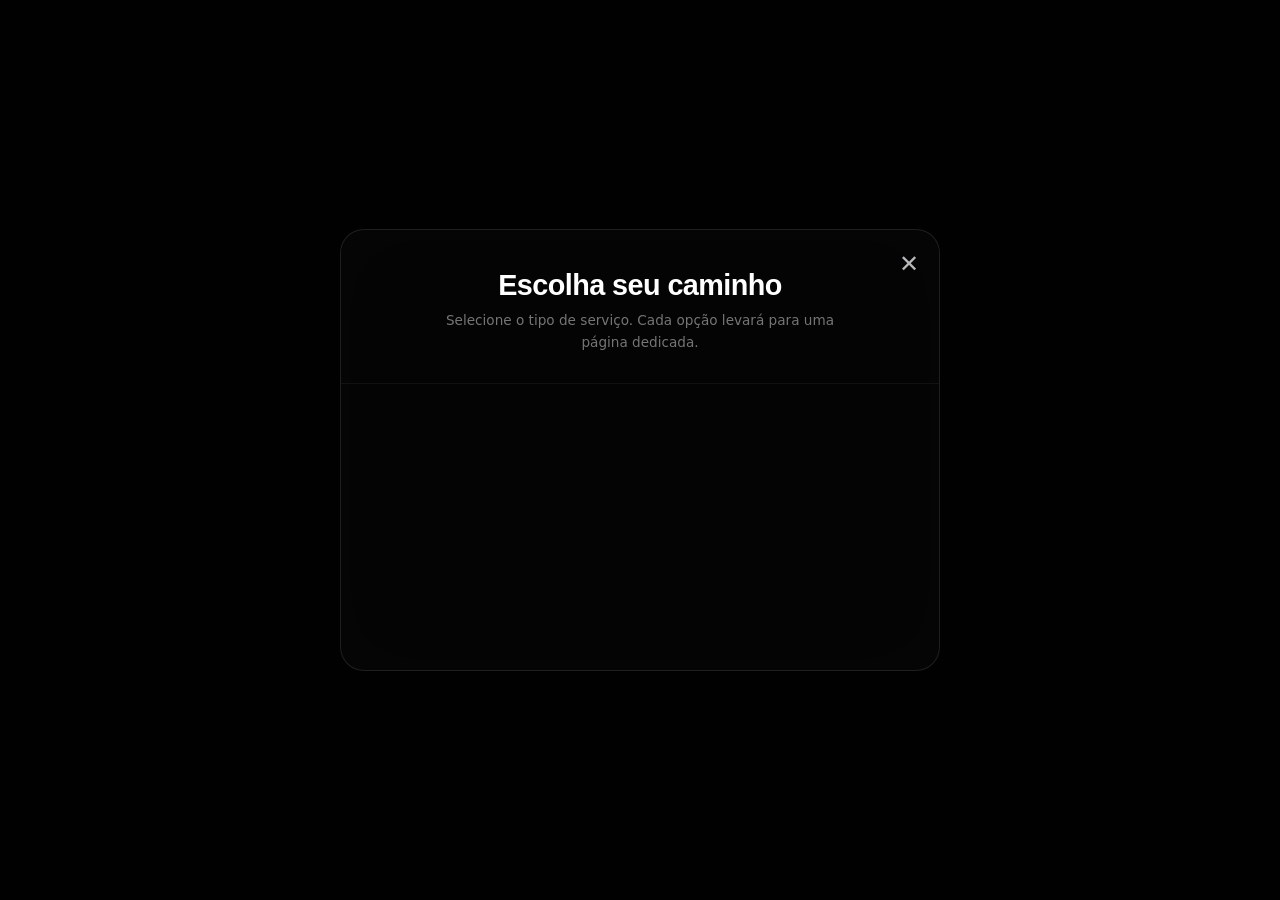
==== publico.html @ 53931586 "Add files via upload" ====
<!DOCTYPE html>
<html lang="pt-BR">

<head>
  <meta charset="utf-8" />
  <meta name="viewport" content="width=device-width, initial-scale=1" />
  <title>Escolha seu caminho — LENS</title>
  <link rel="stylesheet" href="style.css">
  <link rel="stylesheet" href="sobre.css">
  <style>
    /* Standalone preview only — make picker visible immediately */
    #servicePicker {
      visibility: visible !important;
      opacity: 1 !important;
    }
  </style>
</head>

<body>

  <!-- This file is used two ways:
       1. Standalone preview in browser (backdrop forced visible above)
       2. site.js fetches it and injects ONLY the #servicePicker element into other pages
          All styles must therefore live in style.css, not in this <style> block.
  -->

  <div id="servicePicker" class="modal-backdrop">
    <div class="modal picker-modal" role="dialog" aria-modal="true" aria-labelledby="pickerTitle">
      <button class="modal-close" id="closeServicePicker" aria-label="Fechar">✕</button>
      <div class="picker-wrap">
        <div class="picker-hero">
          <h2 id="pickerTitle">Escolha seu caminho</h2>
          <p>Selecione o tipo de serviço. Cada opção levará para uma página dedicada.</p>
        </div>

        <div class="picker-grid">

          <!-- Pessoas -->
          <article class="picker-card">
            <div class="picker-icon" aria-hidden="true">
              <svg viewBox="0 0 24 24" fill="none">
                <path d="M12 12c2.761 0 5-2.239 5-5s-2.239-5-5-5-5 2.239-5 5 2.239 5 5 5z" fill="currentColor" />
                <path d="M4 20c0-4.418 3.582-8 8-8s8 3.582 8 8v1H4v-1z" fill="currentColor" opacity="0.9" />
              </svg>
            </div>
            <div class="picker-text">
              <h3>Para pessoas</h3>
              <p>Carreira, repertório e execução com método.</p>
            </div>
            <a class="picker-btn" href="service.html#pessoas">Ver serviços</a>
          </article>

          <!-- Empresas -->
          <article class="picker-card">
            <div class="picker-icon" aria-hidden="true">
              <svg viewBox="0 0 24 24" fill="none">
                <path d="M3 13h18v8H3v-8z" fill="currentColor" />
                <path d="M7 13V7h10v6H7z" fill="currentColor" opacity="0.85" />
              </svg>
            </div>
            <div class="picker-text">
              <h3>Para empresas</h3>
              <p>Diagnóstico, estratégia e desenvolvimento organizacional.</p>
            </div>
            <a class="picker-btn" href="service.html#empresas">Ver serviços</a>
          </article>

          <!-- Parceiros -->
          <article class="picker-card">
            <div class="picker-icon" aria-hidden="true">
              <svg viewBox="0 0 24 24" fill="none">
                <path d="M12 2l3 6 6 .5-4.5 3.5L19 19l-7-4-7 4 2.5-7L3 8.5 9 8 12 2z" fill="currentColor" />
              </svg>
            </div>
            <div class="picker-text">
              <h3>Para parceiros</h3>
              <p>Projetos em conjunto e alavancas de impacto.</p>
            </div>
            <a class="picker-btn" href="service.html#parceiros">Ver serviços</a>
          </article>

        </div>
      </div>
    </div>
  </div>

  <script>
    // Standalone preview close controls
    document.getElementById('closeServicePicker').addEventListener('click', () => {
      const bm = document.querySelector('.modal-backdrop');
      bm.style.opacity = '0'; bm.style.visibility = 'hidden';
    });
    document.querySelector('.modal-backdrop').addEventListener('click', e => {
      if (e.target === e.currentTarget) { e.currentTarget.style.opacity = '0'; e.currentTarget.style.visibility = 'hidden'; }
    });
    document.addEventListener('keydown', e => {
      if (e.key === 'Escape') { const bm = document.querySelector('.modal-backdrop'); bm.style.opacity = '0'; bm.style.visibility = 'hidden'; }
    });
  </script>

</body>

</html>
---- style.css ----
/* 
  LENS Partner - Design System
  Style: Elegant Glassmorphism & High-End Consultancy
*/

:root {
    /* Colors */
    --bg-deep: #07070b;
    --fg-main: #f4f4f8;
    --fg-muted: rgba(244, 244, 248, 0.75);
    --line-soft: rgba(255, 255, 255, 0.12);

    --violet-1: #7c3aed;
    --violet-2: #a855f7;
    --violet-3: #e9d5ff;
    --accent: #7c5cff;
    --pitaya: #ff4fa3;
    --wine-deep: #410022;

    /* Glassmorphism */
    --glass-bg: rgba(255, 255, 255, 0.05);
    --glass-border: rgba(233, 213, 255, 0.18);
    --glass-blur: 20px;

    /* Layout */
    --max-width: 1200px;
    --radius-lg: 24px;
    --radius-md: 16px;
    --section-gap: clamp(60px, 10vw, 120px);
}

/* Base Styles */
* {
    box-sizing: border-box;
    margin: 0;
    padding: 0;
}

html {
    scroll-behavior: smooth;
    scrollbar-width: thin;
    scrollbar-color: var(--violet-2) transparent;
}

body {
    font-family: 'Inter', system-ui, -apple-system, sans-serif;
    background-color: var(--bg-deep);
    color: var(--fg-main);
    line-height: 1.6;
    overflow-x: hidden;
    -webkit-font-smoothing: antialiased;
}

/* Background Effects */
.bg-visuals {
    position: fixed;
    inset: 0;
    z-index: -1;
    pointer-events: none;
    overflow: hidden;
    background: #050505;
}

.bg-visuals::before {
    content: '';
    position: absolute;
    inset: 0;
    background:
        radial-gradient(circle at 10% 10%, rgba(114, 20, 218, 0.25) 0%, transparent 50%),
        radial-gradient(circle at 90% 90%, rgba(255, 28, 126, 0.2) 0%, transparent 50%);
    filter: blur(100px);
    z-index: -2;
}

/* Silk Waves */
.glow {
    position: absolute;
    border-radius: 40% 60% 60% 40% / 40% 40% 60% 60%;
    filter: blur(150px);
    opacity: 0.6;
    z-index: -1;
    mix-blend-mode: screen;
}

.glow-1 {
    width: 80vw;
    height: 80vh;
    background: linear-gradient(135deg, #4a0404, #ff1c7e, #7214da);
    top: -20%;
    left: -10%;
    animation: silkWave 25s infinite alternate ease-in-out;
}

.glow-2 {
    width: 70vw;
    height: 70vh;
    background: linear-gradient(225deg, #7214da, #ff1c7e, #4a0404);
    bottom: -15%;
    right: -5%;
    animation: silkWave 20s infinite alternate-reverse ease-in-out;
    opacity: 0.3;
}

@keyframes silkWave {
    0% {
        transform: translate(0, 0) scale(1) rotate(0deg);
        border-radius: 40% 60% 60% 40% / 40% 40% 60% 60%;
    }

    50% {
        transform: translate(5%, 5%) scale(1.1) rotate(5deg);
        border-radius: 60% 40% 40% 60% / 60% 60% 40% 40%;
    }

    100% {
        transform: translate(-2%, 8%) scale(1.05) rotate(-3deg);
        border-radius: 30% 70% 70% 30% / 50% 30% 70% 50%;
    }
}

/* Typography */
h1,
h2,
h3 {
    font-weight: 700;
    letter-spacing: -0.02em;
    line-height: 1.1;
    text-wrap: balance;
}

.text-gradient {
    background: linear-gradient(135deg, #fff 0%, var(--violet-3) 100%);
    -webkit-background-clip: text;
    background-clip: text;
    -webkit-text-fill-color: transparent;
}

/* Glassmorphism Classes */
.glass {
    background: var(--glass-bg);
    backdrop-filter: blur(var(--glass-blur));
    -webkit-backdrop-filter: blur(var(--glass-blur));
    border: 1px solid var(--glass-border);
    border-radius: var(--radius-lg);
    box-shadow: 0 8px 32px 0 rgba(0, 0, 0, 0.37);
}

.glass-card {
    transition: transform 0.3s cubic-bezier(0.2, 0.8, 0.2, 1),
        border-color 0.3s ease,
        box-shadow 0.3s ease;
}

.glass-card:hover {
    transform: translateY(-5px);
    border-color: rgba(233, 213, 255, 0.4);
    box-shadow: 0 12px 48px 0 rgba(168, 85, 247, 0.2);
}

/* Buttons */
.btn {
    display: inline-flex;
    align-items: center;
    justify-content: center;
    padding: 14px 32px;
    border-radius: 999px;
    font-weight: 600;
    text-decoration: none;
    transition: all 0.3s ease;
    cursor: pointer;
    border: none;
    font-size: 16px;
}

.btn-primary {
    background: linear-gradient(135deg, var(--violet-1), var(--violet-2));
    color: white;
    box-shadow: 0 4px 15px rgba(124, 58, 237, 0.4);
}

.btn-primary:hover {
    filter: brightness(1.1);
    transform: scale(1.02);
    box-shadow: 0 6px 20px rgba(124, 58, 237, 0.5);
}

.btn-glass {
    background: rgba(255, 255, 255, 0.05);
    border: 1px solid var(--glass-border);
    color: white;
    backdrop-filter: blur(10px);
}

.btn-glass:hover {
    background: rgba(255, 255, 255, 0.1);
    border-color: rgba(233, 213, 255, 0.4);
}

/* Section Components */
.section {
    padding: var(--section-gap) 20px;
    max-width: var(--max-width);
    margin: 0 auto;
}

.container {
    width: 100%;
}

.kicker {
    color: var(--violet-3);
    font-size: 14px;
    font-weight: 700;
    text-transform: uppercase;
    letter-spacing: 0.1em;
    margin-bottom: 12px;
    display: block;
}

/* Navigation */
/* Navigation Component */
.site-nav {
    position: fixed;
    top: 20px;
    left: 50%;
    transform: translateX(-50%);
    width: calc(100% - 40px);
    max-width: var(--max-width);
    z-index: 1000;
    padding: 12px 24px;
    transition: background 0.3s, backdrop-filter 0.3s;
}

.nav-content {
    display: flex;
    justify-content: space-between;
    align-items: center;
}

.brand {
    display: flex;
    align-items: center;
    gap: 8px;
    text-decoration: none;
    font-weight: 800;
    font-size: 1.4rem;
    color: white;
    letter-spacing: -0.03em;
}

.brand-period {
    color: var(--pitaya);
}

.nav-links {
    display: flex;
    gap: 32px;
    align-items: center;
}

.nav-links a {
    text-decoration: none;
    color: var(--fg-muted);
    font-weight: 500;
    font-size: 0.9rem;
    transition: all 0.3s ease;
    position: relative;
}

.nav-links a:hover,
.nav-links a.nav-active {
    color: white;
}

.nav-links a.nav-active {
    font-weight: 700;
}

.nav-links a.nav-active::after {
    content: '';
    position: absolute;
    bottom: -4px;
    left: 0;
    right: 0;
    height: 2px;
    border-radius: 999px;
    background: linear-gradient(to right, var(--violet-1), var(--pitaya));
}

.btn-nav-cta {
    background: transparent;
    border: 1px solid rgba(233, 213, 255, 0.3);
    color: white;
    padding: 8px 20px !important;
    font-size: 0.85rem !important;
}

.btn-nav-cta:hover {
    background: rgba(255, 255, 255, 0.08);
    border-color: var(--violet-3);
}

/* Layout Utilities */
.center-wrap {
    min-height: 100svh;
    display: flex;
    flex-direction: column;
    align-items: center;
    justify-content: center;
    padding: 100px 20px 60px;
    /* Space for nav and footer */
    text-align: center;
    position: relative;
    z-index: 10;
}

.grid-3 {
    display: grid;
    grid-template-columns: repeat(3, 1fr);
    gap: 24px;
}

/* Problems Section */
.problem-card {
    padding: 40px;
    text-align: center;
}

.problem-card .icon {
    font-size: 2.5rem;
    margin-bottom: 20px;
    display: block;
}

.problem-card h3 {
    margin-bottom: 15px;
}

.problem-card p {
    color: var(--fg-muted);
    font-size: 0.95rem;
}

/* Features Section */
.features-container {
    padding: 80px 60px;
    display: grid;
    grid-template-columns: 1fr 2fr;
    gap: 80px;
    align-items: center;
}

.feature-header h2 {
    font-size: 3rem;
}

.features-list {
    display: grid;
    grid-template-columns: 1fr 1fr;
    gap: 40px;
}

.feature-item b {
    display: block;
    font-size: 1.2rem;
    margin-bottom: 10px;
    color: var(--violet-3);
}

.feature-item p {
    color: var(--fg-muted);
}

@media (max-width: 900px) {
    .grid-3 {
        grid-template-columns: 1fr;
    }

    .features-container {
        grid-template-columns: 1fr;
        padding: 40px 20px;
        text-align: center;
    }

    .features-list {
        grid-template-columns: 1fr;
    }
}

/* About Unified Adjustment */
.about-unified {
    padding-bottom: 0;
}

.image-wrapper {
    padding: 10px;
    height: 400px;
}

.image-wrapper img {
    width: 100%;
    height: 100%;
    object-fit: cover;
    border-radius: var(--radius-md);
}

.mini-card {
    margin-top: 20px;
    padding: 20px;
}

.who-cards {
    display: flex;
    gap: 20px;
}

.hero-v2 {
    position: relative;
    height: 100svh;
    display: flex;
    align-items: center;
    justify-content: center;
    overflow: hidden;
}

.hero-video-container {
    position: absolute;
    inset: 0;
    z-index: -2;
}

.hero-video-container video {
    width: 100%;
    height: 100%;
    object-fit: cover;
}

.hero-overlay {
    position: absolute;
    inset: 0;
    background: linear-gradient(to bottom, rgba(7, 7, 11, 0.4), var(--bg-deep));
    z-index: -1;
}

.hero-text-box {
    max-width: 800px;
    padding: 60px;
    text-align: center;
}

h1 {
    font-size: clamp(3rem, 8vw, 5.5rem);
    margin-bottom: 20px;
}

h1 span {
    font-weight: 300;
    display: block;
}

.hero-sub {
    font-size: clamp(1.1rem, 2vw, 1.4rem);
    color: var(--fg-muted);
    margin-bottom: 40px;
    max-width: 600px;
    margin-inline: auto;
}

.hero-actions {
    display: flex;
    gap: 20px;
    justify-content: center;
}

/* Services Triad V2 */
.services-v2 {
    position: relative;
}

.services-container-v2 {
    display: flex;
    align-items: center;
    justify-content: center;
    gap: 40px;
    min-height: 500px;
}

.triad-v2 {
    position: relative;
    width: 400px;
    height: 400px;
}

.triad-circle {
    position: absolute;
    width: 160px;
    height: 160px;
    display: flex;
    align-items: center;
    justify-content: center;
    cursor: pointer;
    font-weight: 700;
    transition: all 0.5s cubic-bezier(0.2, 0.8, 0.2, 1);
    user-select: none;
}

.triad-circle:nth-child(1) {
    top: 0;
    left: 50%;
    transform: translateX(-50%);
}

.triad-circle:nth-child(2) {
    bottom: 0;
    left: 0;
}

.triad-circle:nth-child(3) {
    bottom: 0;
    right: 0;
}

.triad-circle.active {
    background: var(--violet-1);
    border-color: var(--violet-3);
    box-shadow: 0 0 30px rgba(124, 58, 237, 0.5);
    transform: scale(1.1) rotate(5deg);
}

.service-details-v2 {
    flex: 1;
    max-width: 500px;
    padding: 40px;
    min-height: 300px;
}

/* Founder V2 */
.founder-glass-container {
    padding: 60px;
}

.founder-grid {
    display: grid;
    grid-template-columns: 350px 1fr;
    gap: 60px;
    align-items: center;
}

.avatar-v2 {
    width: 100%;
    aspect-ratio: 1;
    border-radius: var(--radius-lg);
    overflow: hidden;
    border: 1px solid var(--glass-border);
    box-shadow: 0 20px 40px rgba(0, 0, 0, 0.4);
}

.avatar-v2 img {
    width: 100%;
    height: 100%;
    object-fit: cover;
}

.wine-text {
    color: var(--pitaya);
}

/* Forms & Inputs */
.control,
.controlArea {
    width: 100%;
    padding: 16px;
    background: rgba(255, 255, 255, 0.03);
    border: 1px solid var(--glass-border);
    border-radius: var(--radius-md);
    color: white;
    margin-bottom: 20px;
    font-family: inherit;
    transition: all 0.3s ease;
}

.control:focus,
.controlArea:focus {
    background: rgba(255, 255, 255, 0.07);
    border-color: var(--violet-2);
    outline: none;
}

.controlArea {
    min-height: 150px;
    resize: none;
}

/* Utilities */
.text-center {
    text-align: center;
}

.mb-50 {
    margin-bottom: 50px;
}

.w-full {
    width: 100%;
}

/* Mobile Menu Specifics */
.menu-toggle {
    display: none;
    flex-direction: column;
    gap: 6px;
    background: none;
    border: none;
    cursor: pointer;
    padding: 10px;
}

.menu-toggle span {
    display: block;
    width: 25px;
    height: 2px;
    background: white;
    transition: 0.3s;
}

@media (max-width: 900px) {
    .menu-toggle {
        display: flex;
    }

    .nav-links.active {
        display: flex;
        position: absolute;
        top: 80px;
        left: 0;
        width: 100%;
        flex-direction: column;
        padding: 20px;
        background: rgba(7, 7, 11, 0.95);
        backdrop-filter: blur(20px);
        border-radius: var(--radius-md);
        border: 1px solid var(--glass-border);
        animation: slideDown 0.3s ease-out;
    }
}

@keyframes slideDown {
    from {
        opacity: 0;
        transform: translateY(-10px);
    }

    to {
        opacity: 1;
        transform: translateY(0);
    }
}

@keyframes fadeIn {
    from {
        opacity: 0;
    }

    to {
        opacity: 1;
    }
}

.fade-in {
    animation: fadeIn 0.5s ease-out forwards;
}

/* Footer V2 */
.site-footer-v2 {
    background: rgba(0, 0, 0, 0.3);
    padding: 60px 20px;
    margin-top: var(--section-gap);
    border-top: 1px solid var(--line-soft);
}

.footer-content {
    display: flex;
    justify-content: space-between;
    align-items: center;
    flex-wrap: wrap;
    gap: 40px;
}

/* Side Social Bar */
.side-social {
    position: fixed;
    right: 0;
    top: 50%;
    transform: translateY(-50%);
    z-index: 500;
    display: flex;
    flex-direction: column;
    align-items: center;
    gap: 12px;
    background: rgba(7, 7, 11, 0.6);
    backdrop-filter: blur(12px);
    -webkit-backdrop-filter: blur(12px);
    border: 1px solid rgba(255, 255, 255, 0.08);
    border-right: none;
    padding: 16px 10px;
    border-radius: 16px 0 0 16px;
}

.social-icon {
    width: 32px;
    height: 32px;
    display: inline-flex;
    align-items: center;
    justify-content: center;
    border-radius: 8px;
    color: rgba(255, 255, 255, 0.5);
    background: rgba(255, 255, 255, 0.03);
    transition: all 0.3s ease;
    text-decoration: none;
}

.social-icon:hover {
    color: var(--pitaya);
    background: rgba(255, 255, 255, 0.07);
    transform: translateX(-2px);
}

.social-icon svg {
    width: 18px;
    height: 18px;
}

.side-label {
    font-size: 8px;
    letter-spacing: 0.2em;
    writing-mode: vertical-rl;
    text-orientation: mixed;
    color: rgba(255, 255, 255, 0.3);
    margin-top: 4px;
    text-transform: uppercase;
}

/* Modal / Popup Component */
.modal-backdrop {
    position: fixed;
    inset: 0;
    background: rgba(0, 0, 0, 0.75);
    backdrop-filter: blur(25px);
    -webkit-backdrop-filter: blur(25px);
    display: flex;
    align-items: center;
    justify-content: center;
    z-index: 2000;
    visibility: hidden;
    opacity: 0;
    transition: all 0.5s cubic-bezier(0.16, 1, 0.3, 1);
}

.modal-backdrop[style*="opacity: 1"] {
    visibility: visible;
}

.modal {
    background: rgba(20, 20, 25, 0.95);
    border: 1px solid var(--glass-border);
    border-radius: var(--radius-lg);
    padding: 40px;
    max-width: 600px;
    width: 90%;
    position: relative;
    box-shadow: 0 20px 50px rgba(0, 0, 0, 0.5);
}

.modal-close {
    position: absolute;
    top: 20px;
    right: 20px;
    background: none;
    border: none;
    color: var(--fg-muted);
    font-size: 24px;
    cursor: pointer;
    transition: color 0.3s;
}

.modal-close:hover {
    color: white;
}

/* Service Picker Specialized Styles */
.picker-modal {
    max-width: 600px;
    background: rgba(255, 255, 255, 0.015);
    border: 0.5px solid rgba(255, 255, 255, 0.1);
    box-shadow: 0 30px 80px rgba(0, 0, 0, 0.4);
    padding: 0;
    overflow: hidden;
    backdrop-filter: blur(40px);
    -webkit-backdrop-filter: blur(40px);
    border-radius: 24px;
}

.picker-wrap {
    display: flex;
    flex-direction: column;
}

.picker-hero {
    padding: 40px 30px 30px;
    text-align: center;
    border-bottom: 1px solid rgba(255, 255, 255, 0.05);
}

.picker-hero h2 {
    font-size: clamp(1.4rem, 3vw, 1.8rem);
    font-weight: 800;
    margin-bottom: 8px;
    color: #fff;
    font-family: 'Outfit', sans-serif;
    letter-spacing: -0.02em;
}

.picker-hero p {
    color: rgba(255, 255, 255, 0.45);
    font-size: 0.85rem;
    max-width: 400px;
    margin: 0 auto;
    font-weight: 300;
}

.picker-grid {
    display: grid;
    grid-template-columns: repeat(auto-fit, minmax(180px, 1fr));
    gap: 0;
}

.picker-card {
    padding: 35px 25px;
    background: transparent;
    border: 1px solid rgba(255, 255, 255, 0.02);
    display: flex;
    flex-direction: column;
    align-items: center;
    text-align: center;
    transition: all 0.5s cubic-bezier(0.16, 1, 0.3, 1);
    text-decoration: none;
    cursor: pointer;
    position: relative;
    opacity: 0;
    transform: translateY(20px);
}

.modal-backdrop[style*="opacity: 1"] .picker-card {
    animation: pickerSlideUp 0.6s cubic-bezier(0.16, 1, 0.3, 1) forwards;
}

.modal-backdrop[style*="opacity: 1"] .picker-card:nth-child(1) {
    animation-delay: 0.05s;
}

.modal-backdrop[style*="opacity: 1"] .picker-card:nth-child(2) {
    animation-delay: 0.1s;
}

.modal-backdrop[style*="opacity: 1"] .picker-card:nth-child(3) {
    animation-delay: 0.15s;
}

@keyframes pickerSlideUp {
    to {
        opacity: 1;
        transform: translateY(0);
    }
}

.picker-card::after {
    content: '';
    position: absolute;
    inset: 0;
    background: radial-gradient(circle at center, rgba(255, 79, 163, 0.04) 0%, transparent 70%);
    opacity: 0;
    transition: opacity 0.4s ease;
}

.picker-card:hover {
    background: rgba(255, 255, 255, 0.02);
}

.picker-card:hover::after {
    opacity: 1;
}

.picker-icon {
    width: 32px;
    height: 32px;
    color: var(--violet-3);
    margin-bottom: 20px;
    transition: all 0.5s ease;
    z-index: 1;
}

.picker-card:hover .picker-icon {
    transform: scale(1.1) rotate(5deg);
    color: #fff;
    filter: drop-shadow(0 0 10px var(--pitaya));
}

.picker-icon svg {
    width: 100%;
    height: 100%;
    display: block;
}

.picker-text h3 {
    font-size: 1.1rem;
    font-weight: 700;
    margin-bottom: 8px;
    color: #fff;
    font-family: 'Outfit', sans-serif;
    z-index: 1;
}

.picker-text p {
    color: rgba(255, 255, 255, 0.4);
    font-size: 0.8rem;
    line-height: 1.5;
    margin-bottom: 20px;
    font-weight: 300;
    z-index: 1;
}

.picker-btn {
    font-size: 0.75rem;
    font-weight: 500;
    text-transform: lowercase;
    color: #fff;
    text-decoration: none;
    padding: 8px 24px;
    background: rgba(255, 255, 255, 0.04);
    border: 0.5px solid rgba(255, 255, 255, 0.1);
    border-radius: 100px;
    transition: all 0.3s ease;
    z-index: 1;
}

.picker-card:hover .picker-btn {
    background: #fff;
    color: #000;
    border-color: #fff;
    transform: translateY(-3px);
    box-shadow: 0 5px 15px rgba(0, 0, 0, 0.2);
}

/* Hero Redesign (Index) */
.hero-cta {
    display: flex;
    flex-direction: column;
    align-items: center;
    gap: 0;
    text-align: center;
    max-width: 800px;
    margin: 0 auto;
}

.hero-trigger {
    display: block;
    text-decoration: none;
    cursor: pointer;
    padding: 10px;
    transition: transform 0.3s ease;
    position: relative;
    outline: none;
}

.ht-l1 {
    font-family: 'Instrument Sans', sans-serif;
    font-size: clamp(14px, 1.8vw, 18px);
    font-weight: 500;
    color: rgba(255, 255, 255, 0.5);
    line-height: 1;
    display: block;
    text-transform: lowercase;
    margin-bottom: 8px;
    letter-spacing: 0.15em;
}

.ht-l2 {
    font-family: 'Instrument Sans', sans-serif;
    font-size: clamp(28px, 5.5vw, 56px);
    font-weight: 600;
    line-height: 0.9;
    display: block;
    color: rgba(255, 255, 255, 0.85);
    text-transform: lowercase;
    letter-spacing: -0.02em;
    margin-bottom: 0;
}

.ht-l3 {
    font-family: 'Instrument Sans', sans-serif;
    font-size: clamp(42px, 8.5vw, 96px);
    font-weight: 800;
    line-height: 0.85;
    display: block;
    background: linear-gradient(135deg, #4a0404 0%, #ff4fa3 35%, #7214da 70%, #4a0404 100%);
    background-size: 200% auto;
    -webkit-background-clip: text;
    background-clip: text;
    -webkit-text-fill-color: transparent;
    text-transform: lowercase;
    letter-spacing: -0.05em;
    filter: drop-shadow(0 0 20px rgba(255, 79, 163, 0.15));
    animation: textShimmer 12s ease infinite;
}

@keyframes textShimmer {
    0% {
        background-position: 0% 50%;
    }

    50% {
        background-position: 100% 50%;
    }

    100% {
        background-position: 0% 50%;
    }
}

.ht-l4 {
    font-family: 'Instrument Sans', sans-serif;
    font-size: clamp(18px, 2.5vw, 28px);
    font-weight: 500;
    line-height: 1.2;
    display: block;
    color: rgba(255, 255, 255, 0.4);
    text-transform: lowercase;
    letter-spacing: -0.01em;
    margin-top: 5px;
}

.ht-l3 strong,
.ht-l4 strong {
    font-weight: inherit;
    color: inherit;
}

.ht-arrow {
    font-family: 'Inter', sans-serif;
    font-style: normal;
    font-weight: 300;
    color: #7214da;
    /* Vibrant Lilac */
    margin-left: 10px;
    transition: transform 0.3s ease;
    display: inline-block;
    vertical-align: middle;
}

.hero-trigger:hover .ht-arrow {
    transform: translateX(10px);
    color: #ff4fa3;
    /* Shift to Pitaya on hover */
}

/* --- Service Page Components --- */
.page-wrap {
    padding-top: 120px;
    padding-bottom: 120px;
    min-height: 100vh;
    animation: fadeIn 0.8s ease-out;
}

@keyframes fadeIn {
    from {
        opacity: 0;
        transform: translateY(10px);
    }

    to {
        opacity: 1;
        transform: translateY(0);
    }
}

.kicker {
    display: block;
    font-size: 12px;
    font-weight: 700;
    letter-spacing: 0.15em;
    color: var(--pitaya);
    text-transform: uppercase;
    margin-bottom: 12px;
}

.service-title {
    font-size: clamp(1rem, 2.2vw, 1.85rem);
    /* Slightly smaller to fit long titles on one line */
    font-weight: 800;
    line-height: 1.2;
    color: var(--fg-main);
    margin: 0 auto 15px;
    /* Center and match margin */
    letter-spacing: -0.03em;
    /* Slightly tighter for better fit */
    max-width: 950px;
}

.service-sub {
    font-size: 15px;
    /* Match .sobre-intro */
    line-height: 1.7;
    color: var(--fg-muted);
    max-width: 950px;
    margin: 0 auto 15px;
    /* Center and match margin */
    font-weight: 300;
}

/* Service Background Glows */
.bg-visuals {
    position: fixed;
    top: 0;
    left: 0;
    width: 100%;
    height: 100%;
    z-index: -1;
    overflow: hidden;
}

.bg-visuals .glow {
    position: absolute;
    width: 60vw;
    height: 60vw;
    border-radius: 50%;
    filter: blur(120px);
    opacity: 0.15;
    pointer-events: none;
}

.bg-visuals .glow-1 {
    top: -10%;
    right: -10%;
    background: radial-gradient(circle, var(--pitaya) 0%, transparent 70%);
}

.bg-visuals .glow-2 {
    bottom: -10%;
    left: -10%;
    background: radial-gradient(circle, var(--vibrant-lilac) 0%, transparent 70%);
}

/* Tab Toggles */
.section-toggle,
.biz-toggle {
    display: inline-flex;
    gap: 8px;
    padding: 6px;
    border-radius: 100px;
    margin-bottom: 3rem;
    background: rgba(255, 255, 255, 0.03);
    border: 1px solid rgba(255, 255, 255, 0.08);
}

.toggle-btn,
.biz-btn {
    padding: 10px 24px;
    border-radius: 100px;
    border: none;
    background: transparent;
    color: var(--fg-muted);
    font-weight: 600;
    cursor: pointer;
    transition: all 0.3s ease;
    font-size: 0.9rem;
}

.toggle-btn.active,
.biz-btn.active {
    background: #fff;
    color: #000;
}

.toggle-btn:hover:not(.active),
.biz-btn:hover:not(.active) {
    background: rgba(255, 255, 255, 0.08);
    color: #fff;
}

/* Subsection & Panel Visibility */
.subsection,
.biz-panel {
    display: none;
    animation: slideUpFade 0.5s ease-out forwards;
}

.subsection.active-sub,
.biz-panel.active-biz {
    display: block;
}

@keyframes slideUpFade {
    from {
        opacity: 0;
        transform: translateY(20px);
    }

    to {
        opacity: 1;
        transform: translateY(0);
    }
}

/* Product Cards Grid */
/* Product Cards Grid Enhancement */
.cards-grid {
    display: grid;
    grid-template-columns: repeat(auto-fill, minmax(250px, 1fr));
    gap: 24px;
    /* Reduced to match sobre.css grid gaps */
    margin: 0 auto 4rem;
    max-width: 1100px;
    /* Expanded to fit 4 cards @ 250px + gaps */
}

/* Sidebar Layout for Business Panels */
.biz-panel-inner {
    display: flex;
    gap: 40px;
    align-items: flex-start;
    max-width: 1050px;
    /* Space for 3 cards (750px) + sidebar (200px) + gaps */
    margin: 0 auto;
}

.biz-panel-inner .cards-grid {
    flex: 1;
    margin: 0;
    max-width: 820px;
    /* Force 3 cards max (250px * 3 + gaps) */
}

/* Specific Sidebar for Analytics/Cultura if wrapped */
.biz-panel-inner .strategic-actions {
    display: flex;
    flex-direction: column;
    gap: 12px;
    min-width: 150px;
    padding-top: 20px;
    margin-top: 0;
    /* Reset general margin */
}

.biz-panel-inner .strategic-actions .btn {
    width: 100%;
    justify-content: center;
    text-align: center;
    font-size: 0.75rem;
    padding: 6px 16px;
    font-weight: 600;
    letter-spacing: 0.05em;
    text-transform: none;
}

.product-card {
    background: rgba(255, 255, 255, 0.02);
    /* More subtle glass */
    backdrop-filter: blur(20px);
    -webkit-backdrop-filter: blur(20px);
    border: 1px solid rgba(255, 255, 255, 0.05);
    border-radius: 20px;
    overflow: hidden;
    transition: all 0.5s cubic-bezier(0.23, 1, 0.32, 1);
    /* Faster, smoother */
    display: flex;
    flex-direction: column;
    position: relative;
    box-shadow: 0 10px 30px rgba(0, 0, 0, 0.1);
}

.product-card::before {
    content: '';
    position: absolute;
    top: 0;
    left: 0;
    right: 0;
    bottom: 0;
    border-radius: inherit;
    padding: 1px;
    background: linear-gradient(135deg, rgba(255, 255, 255, 0.1), transparent, rgba(255, 255, 255, 0.05));
    -webkit-mask: linear-gradient(#fff 0 0) content-box, linear-gradient(#fff 0 0);
    mask: linear-gradient(#fff 0 0) content-box, linear-gradient(#fff 0 0);
    -webkit-mask-composite: xor;
    mask-composite: exclude;
    pointer-events: none;
}

.product-card:hover {
    transform: translateY(-12px) scale(1.02);
    background: rgba(255, 255, 255, 0.04);
    border-color: rgba(255, 79, 163, 0.3);
    box-shadow: 0 30px 60px rgba(0, 0, 0, 0.3), 0 0 20px rgba(255, 79, 163, 0.1);
}

.card-media {
    aspect-ratio: 16/10;
    overflow: hidden;
    position: relative;
}

.card-media img {
    width: 100%;
    height: 100%;
    object-fit: cover;
    transition: transform 0.6s ease;
}

.product-card:hover .card-media img {
    transform: scale(1.05);
}

.card-body {
    padding: 20px;
    /* More compact */
    flex: 1;
}

.card-title {
    font-family: 'Outfit', sans-serif;
    font-size: 18px;
    /* Standardize with executive feel */
    margin-bottom: 10px;
    color: #fff;
    font-weight: 700;
}

.card-desc {
    font-size: 14px;
    /* Exact match with sobre.html card content */
    color: var(--fg-muted);
    line-height: 1.6;
}

.card-footer {
    padding: 0 24px 20px;
    display: flex;
    align-items: baseline;
    gap: 8px;
}

.price {
    font-size: 1.5rem;
    font-weight: 800;
    color: #fff;
    font-family: 'Outfit', sans-serif;
}

.pay {
    font-size: 0.75rem;
    text-transform: uppercase;
    color: var(--pitaya);
    letter-spacing: 0.05em;
    font-weight: 700;
}

.card-actions {
    padding: 0 24px 24px;
    display: flex;
    gap: 12px;
}

.card-actions .btn {
    flex: 1;
    font-size: 0.85rem;
    padding: 10px;
}

/* General Strategic Actions (Centered at bottom) */
.strategic-actions:not(.sidebar-actions),
.partner-actions {
    display: flex;
    justify-content: center;
    gap: 16px;
    margin-top: 2rem;
}

/* Grid capacity overrides */
[data-panel="cultura"] .cards-grid {
    max-width: 820px;
    /* Force 3 cards max (250px * 3 + gaps) */
}

/* Product Modal Refinement */
#productModal .modal {
    max-width: 500px;
    padding: 30px;
    background: rgba(10, 10, 15, 0.95);
    border: 1px solid rgba(255, 255, 255, 0.1);
    backdrop-filter: blur(40px);
}

#pmTitle {
    font-family: 'Outfit', sans-serif;
    font-size: 2rem;
    margin-bottom: 1rem;
    color: #fff;
}

#pmDesc {
    color: var(--fg-muted);
    line-height: 1.8;
    margin-bottom: 24px;
}

/* Responsive Adjustments */
@media (max-width: 900px) {
    .hero-text-box {
        padding: 40px 20px;
    }

    .grid-2,
    .founder-grid {
        grid-template-columns: 1fr;
    }

    .services-container-v2 {
        flex-direction: column;
    }

    .triad-v2 {
        width: 300px;
        height: 300px;
    }

    .triad-circle {
        width: 120px;
        height: 120px;
        font-size: 0.9rem;
    }

    .nav-links {
        display: none;
    }

    .section-toggle,
    .biz-toggle {
        flex-wrap: wrap;
        justify-content: center;
        border-radius: 20px;
        padding: 4px;
    }

    .toggle-btn,
    .biz-btn {
        padding: 8px 16px;
        font-size: 0.8rem;
    }

    .service-title {
        font-size: 1.75rem;
    }

    .biz-panel-inner {
        flex-direction: column;
        gap: 24px;
    }

    .strategic-actions {
        width: 100%;
        min-width: unset;
        padding-top: 0;
        flex-direction: row;
        flex-wrap: wrap;
        justify-content: center;
    }

    .strategic-actions .btn {
        width: auto;
        flex: 1;
        min-width: 160px;
    }
}


/* --- End of Consolidated Styles --- */
---- sobre.css ----
/*
  LENS Partner — sobre.css
  Slider-based "Sobre" page styles
*/


/* Slider-based "Sobre" page styles are focused on slider and content layout. 
   Global components (Nav, Social, Modal) are inherited from style.css. */

/* Performance: Disable heavy background animations on this page to ensure fluid transitions */
.glow-1,
.glow-2 {
    animation: none !important;
}

/* Custom Colors for Sobre: More Purple (Roxo) and Wine (Vinho) */
.glow-1 {
    background: linear-gradient(135deg, #4a0404 0%, #7214da 60%, #ff1c7e 100%) !important;
    opacity: 0.7;
}

.glow-2 {
    background: linear-gradient(225deg, #7214da 0%, #4a0404 60%, #ff1c7e 100%) !important;
    opacity: 0.4;
}


/* ─── Slider Viewport (Window) ──────────────────── */
.sobre-window {
    position: fixed;
    top: 0;
    left: 0;
    width: 100%;
    height: 100%;
    overflow: hidden;
    z-index: 10;
}

/* ─── Slider Container (Rail) ──────────────────── */
.sobre-slider {
    display: flex;
    width: 100%;
    height: 100%;
    transition: transform 0.65s cubic-bezier(0.65, 0, 0.35, 1);
    /* Individual slides are 100vw, flex handles them in a row */
}

.sobre-slide {
    min-width: 100vw;
    height: 100vh;
    display: flex;
    flex-direction: column;
    justify-content: center;
    align-items: center;
    padding: 80px 60px 150px;
    overflow-y: auto;
    scroll-behavior: smooth;
}

.slide-content {
    width: 100%;
    max-width: 950px;
    margin: 0 auto;
}

/* ─── Shared Typography ─────────────────── */
.sobre-kicker {
    display: block;
    font-size: 12px;
    font-weight: 700;
    letter-spacing: 0.15em;
    color: var(--pitaya);
    text-transform: uppercase;
    margin-bottom: 12px;
}

.sobre-title {
    font-size: clamp(1rem, 2.4vw, 2.188rem);
    /* max 35px, scales down to fit */
    font-weight: 800;
    line-height: 1.2;
    color: white;
    margin-bottom: 15px;
    letter-spacing: -0.02em;
    white-space: nowrap;
}

.founder-name {
    font-size: clamp(1rem, 2.4vw, 2.188rem);
    text-align: left;
    margin-bottom: 15px;
    white-space: nowrap;
}

.sobre-intro {
    font-size: 15px;
    line-height: 1.7;
    color: rgba(255, 255, 255, 0.75);
    max-width: 950px;
    margin-bottom: 15px;
}

.highlight-pink {
    color: var(--pitaya);
}

.highlight-pink-bold {
    color: var(--pitaya);
    font-weight: 700;
}

/* ─── Glass Card Base ───────────────────── */
.glass-card-sobre {
    background: rgba(255, 255, 255, 0.04);
    border: 1px solid rgba(255, 255, 255, 0.1);
    border-radius: 14px;
    backdrop-filter: blur(12px);
    -webkit-backdrop-filter: blur(12px);
}

/* ─── Slide 1: Quem Somos ───────────────── */
.mission-cards {
    display: grid;
    grid-template-columns: 1fr 1fr;
    gap: 16px;
    margin-bottom: 30px;
}

.mission-card {
    padding: 22px 24px;
}

.mission-card p {
    font-size: 14px;
    line-height: 1.6;
    color: rgba(255, 255, 255, 0.8);
}

.card-title-pink {
    font-size: 14px;
    font-weight: 700;
    color: var(--pitaya);
    margin-bottom: 10px;
}

.para-quem-section {
    border-top: 1px solid rgba(255, 255, 255, 0.1);
    padding-top: 20px;
}

.para-quem-title {
    font-size: 16px;
    font-weight: 700;
    color: white;
    text-align: center;
    margin-bottom: 20px;
}

.para-quem-grid {
    display: grid;
    grid-template-columns: repeat(3, 1fr);
    gap: 16px;
    text-align: center;
}

.para-quem-item {
    display: flex;
    flex-direction: column;
    gap: 6px;
}

.pq-label {
    font-size: 15px;
    font-weight: 700;
}

.para-quem-item p {
    font-size: 13px;
    color: rgba(255, 255, 255, 0.65);
    line-height: 1.4;
}

/* ─── Slide 2: A Fundadora ──────────────── */
.founder-layout {
    display: grid;
    grid-template-columns: 180px 1fr;
    gap: 36px;
    align-items: flex-start;
    margin-bottom: 36px;
}

.founder-avatar {
    width: 160px;
    height: 160px;
    border-radius: 50%;
    overflow: hidden;
    border: 3px solid var(--pitaya);
    box-shadow: 0 0 24px rgba(255, 79, 163, 0.3);
    background: linear-gradient(135deg, rgba(255, 79, 163, 0.2), rgba(124, 58, 237, 0.3));
}

.founder-avatar.avatar-placeholder {
    display: flex;
    align-items: center;
    justify-content: center;
    font-size: 48px;
}

.founder-avatar img {
    width: 100%;
    height: 100%;
    object-fit: cover;
}

.founder-bio {
    font-size: 15px;
    line-height: 1.7;
    color: rgba(255, 255, 255, 0.85);
    margin-bottom: 16px;
}

.formacao-box {
    display: flex;
    align-items: flex-start;
    gap: 12px;
    padding: 14px 18px;
}

.formacao-icon {
    color: var(--pitaya);
    font-size: 12px;
    margin-top: 3px;
    flex-shrink: 0;
}

.formacao-box p {
    font-size: 13px;
    line-height: 1.5;
    color: rgba(255, 255, 255, 0.8);
}

/* Timeline */
.timeline-section {
    position: relative;
    margin-top: 16px;
    height: 180px;
}

.timeline-track {
    position: absolute;
    left: 0;
    right: 0;
    top: 50%;
    transform: translateY(-50%);
    height: 2px;
}

.timeline-line {
    position: absolute;
    inset: 0;
    background: linear-gradient(to right,
            transparent 0%,
            rgba(255, 255, 255, 0.15) 5%,
            rgba(255, 255, 255, 0.25) 50%,
            rgba(255, 79, 163, 0.6) 95%,
            transparent 100%);
}

.timeline-dot {
    position: absolute;
    width: 9px;
    height: 9px;
    border-radius: 50%;
    background: rgba(255, 255, 255, 0.35);
    border: 1px solid rgba(255, 255, 255, 0.5);
    transform: translateX(-50%) translateY(-50%);
    top: 50%;
}

.dot-active {
    background: var(--pitaya);
    width: 14px;
    height: 14px;
    border: 2px solid rgba(255, 255, 255, 0.8);
    box-shadow: 0 0 14px var(--pitaya), 0 0 28px rgba(255, 79, 163, 0.4);
}

.timeline-items-top {
    position: absolute;
    top: 0;
    left: 0;
    right: 0;
    height: 50%;
}

.timeline-items-bottom {
    position: absolute;
    bottom: 0;
    left: 0;
    right: 0;
    height: 50%;
}

.timeline-event {
    position: absolute;
    display: flex;
    flex-direction: column;
    gap: 3px;
    transform: translateX(-50%);
}

.top-event {
    bottom: 10px;
    text-align: center;
    align-items: center;
}

.top-event::after {
    content: '';
    position: absolute;
    bottom: -10px;
    left: 50%;
    transform: translateX(-50%);
    width: 1px;
    height: 8px;
    background: rgba(255, 255, 255, 0.25);
}

.bottom-event {
    top: 10px;
    text-align: center;
    align-items: center;
}

.bottom-event::before {
    content: '';
    position: absolute;
    top: -10px;
    left: 50%;
    transform: translateX(-50%);
    width: 1px;
    height: 8px;
    background: rgba(255, 255, 255, 0.25);
}

.t-year {
    font-size: 10px;
    font-weight: 600;
    letter-spacing: 0.08em;
    color: rgba(255, 255, 255, 0.4);
}

.timeline-event strong {
    font-size: 12px;
    font-weight: 700;
    color: white;
    white-space: nowrap;
}

.t-sub {
    font-size: 10px;
    color: rgba(255, 255, 255, 0.38);
    white-space: nowrap;
}

.t-active .t-year {
    color: rgba(255, 79, 163, 0.7);
}


/* ─── Slide 3: Valores ──────────────────── */
.valores-heading {
    font-size: 13px;
    font-weight: 700;
    letter-spacing: 0.1em;
    color: rgba(255, 255, 255, 0.6);
    text-align: center;
    margin-bottom: 16px;
}

.valores-list {
    display: flex;
    flex-direction: column;
    gap: 10px;
}

.valor-item {
    display: flex;
    align-items: center;
    gap: 16px;
    padding: 14px 20px;
    transition: border-color 0.3s ease;
}

.valor-item:hover {
    border-color: rgba(255, 79, 163, 0.3);
}

.valor-icon {
    width: 36px;
    height: 36px;
    flex-shrink: 0;
    color: var(--pitaya);
    display: flex;
    align-items: center;
    justify-content: center;
}

.valor-icon svg {
    width: 100%;
    height: 100%;
}

.valor-text {
    display: flex;
    flex-direction: column;
    gap: 2px;
}

.valor-text strong {
    font-size: 14px;
    color: white;
}

.valor-text span {
    font-size: 13px;
    color: rgba(255, 255, 255, 0.65);
    line-height: 1.4;
}

/* ─── Slide 4: Cenário Atual ────────────── */
.cenario-panels {
    display: grid;
    grid-template-columns: 1fr 1fr;
    gap: 16px;
}

.cenario-panel {
    padding: 20px;
    display: flex;
    flex-direction: column;
    gap: 12px;
}

.stat-badge {
    display: flex;
    align-items: flex-start;
    gap: 10px;
    margin-bottom: 12px;
    /* Add margin when inside */
}

.stat-pct {
    font-size: 22px;
    font-weight: 800;
    color: var(--pitaya);
    white-space: nowrap;
}

.stat-badge p {
    font-size: 12px;
    color: rgba(255, 255, 255, 0.7);
    line-height: 1.4;
}

.news-snippet {
    margin: 1rem 0;
    padding: 1.25rem;
    border-radius: 12px;
    background: rgba(255, 255, 255, 0.03);
}

/* Visual News Card Layout */
.visual-news-card {
    display: flex;
    flex-direction: column;
    gap: 12px;
    padding: 1.25rem;
}

.news-image-body {
    width: 100%;
    height: 140px;
    border-radius: 10px;
    overflow: hidden;
    position: relative;
    border: 1px solid rgba(255, 255, 255, 0.1);
    background: rgba(0, 0, 0, 0.2);
}

.news-image-body img {
    width: 100%;
    height: 100%;
    object-fit: cover;
    opacity: 0.9;
    transition: transform 0.3s ease;
}

.visual-news-card:hover .news-image-body img {
    transform: scale(1.05);
    opacity: 1;
}

.news-embed-thumb,
.news-embed-content {
    display: none;
    /* Cleanup old classes if they linger in memory */
}

/* News Embed Layout */
.news-embed {
    display: flex;
    gap: 16px;
    align-items: flex-start;
    padding: 1rem;
}

.news-embed h4 {
    font-size: 0.95rem;
    margin-bottom: 0.5rem;
    line-height: 1.3;
}

.news-embed .news-body {
    font-size: 0.85rem;
    margin-bottom: 0.75rem;
    display: -webkit-box;
    -webkit-line-clamp: 2;
    -webkit-box-orient: vertical;
    overflow: hidden;
}

.news-source-tag {
    font-size: 0.7rem;
    text-transform: uppercase;
    letter-spacing: 0.1em;
    color: var(--pitaya);
    margin-bottom: 0.25rem;
    opacity: 0.7;
}

.news-link {
    font-size: 0.7rem;
    font-style: italic;
    opacity: 0.5;
    text-decoration: none;
    display: block;
    margin-top: 4px;
}

.news-link:hover {
    opacity: 1;
    text-decoration: underline;
}

.news-source-tag {
    font-size: 10px;
    color: rgba(255, 255, 255, 0.4);
    margin-bottom: 4px;
}

.news-snippet h4 {
    font-size: 12px;
    font-weight: 700;
    color: white;
    margin-bottom: 6px;
    line-height: 1.3;
}

.news-body {
    font-size: 11px;
    color: rgba(255, 255, 255, 0.55);
    line-height: 1.4;
    margin-bottom: 6px;
}

.news-link {
    font-size: 10px;
    color: var(--pitaya);
    text-decoration: none;
}

.panel-title-bold {
    font-size: 13px;
    font-weight: 700;
    color: white;
    line-height: 1.4;
    margin-bottom: 4px;
}

.panel-sub {
    font-size: 12px;
    color: rgba(255, 255, 255, 0.6);
    margin-bottom: 8px;
}

.top3-list {
    display: flex;
    flex-direction: column;
    gap: 6px;
}

.top3-item {
    padding: 8px 12px;
    border-radius: 8px;
    font-size: 12px;
    color: rgba(255, 255, 255, 0.7);
    background: rgba(255, 255, 255, 0.04);
    border: 1px solid rgba(255, 255, 255, 0.08);
}

.top3-item.active-item {
    background: rgba(255, 79, 163, 0.15);
    border-color: rgba(255, 79, 163, 0.3);
    color: white;
    font-weight: 600;
}

.cenario-side-stats {
    display: grid;
    grid-template-columns: auto 1fr;
    gap: 12px;
    align-items: flex-start;
    margin-top: 4px;
}

.big-stat {
    display: flex;
    flex-direction: column;
    gap: 4px;
}

.big-number {
    font-size: 28px;
    font-weight: 800;
    color: var(--pitaya);
}

.big-stat p {
    font-size: 11px;
    color: rgba(255, 255, 255, 0.6);
    max-width: 120px;
    line-height: 1.3;
}

.stat-pct-sm {
    font-size: 20px;
    font-weight: 800;
    display: block;
}

.side-stat-block p {
    font-size: 11px;
    color: rgba(255, 255, 255, 0.6);
    line-height: 1.3;
}

.sub-sm {
    font-size: 11px;
    color: rgba(255, 255, 255, 0.55);
    margin-top: 6px;
    display: block;
}

.arrow-down {
    width: 18px;
    height: 18px;
    display: block;
    margin: 6px 0;
}

.fonte-tag {
    font-size: 10px;
    color: rgba(255, 255, 255, 0.35);
    margin-top: auto;
}

/* ─── Slide 5: Impactos ─────────────────── */
.impactos-grid {
    display: grid;
    grid-template-columns: 1fr 1fr;
    gap: 24px;
}

.impactos-col {
    display: flex;
    flex-direction: column;
    gap: 10px;
}

.col-heading {
    font-size: 12px;
    font-weight: 700;
    letter-spacing: 0.12em;
    color: rgba(255, 255, 255, 0.45);
    text-align: center;
    margin-bottom: 4px;
}

.impacto-item {
    display: flex;
    align-items: center;
    gap: 14px;
    padding: 12px 16px;
}

.imp-num {
    font-size: 13px;
    font-weight: 800;
    color: var(--pitaya);
    min-width: 24px;
    flex-shrink: 0;
}

.imp-text {
    display: flex;
    flex-direction: column;
    gap: 2px;
}

.imp-text strong {
    font-size: 14px;
    color: white;
}

.imp-text span {
    font-size: 12px;
    color: rgba(255, 255, 255, 0.6);
}

/* ─── Slider Controls ───────────────────── */
.slider-controls {
    position: fixed;
    bottom: 150px;
    left: 50%;
    transform: translateX(-50%);
    z-index: 200;
    display: flex;
    align-items: center;
    gap: 16px;
}

.slider-btn {
    width: 36px;
    height: 36px;
    border-radius: 50%;
    border: 1px solid rgba(255, 255, 255, 0.2);
    background: rgba(255, 255, 255, 0.06);
    backdrop-filter: blur(10px);
    color: white;
    cursor: pointer;
    display: flex;
    align-items: center;
    justify-content: center;
    transition: all 0.3s ease;
}

.slider-btn:hover {
    background: rgba(255, 255, 255, 0.12);
    border-color: rgba(255, 255, 255, 0.4);
}

.slider-btn svg {
    width: 18px;
    height: 18px;
}

.slider-dots {
    display: flex;
    gap: 8px;
    align-items: center;
}

.s-dot {
    width: 8px;
    height: 8px;
    border-radius: 50%;
    background: rgba(255, 255, 255, 0.25);
    cursor: pointer;
    transition: all 0.3s ease;
    border: none;
}

.s-dot.active {
    background: var(--pitaya);
    width: 22px;
    border-radius: 10px;
    box-shadow: 0 0 8px rgba(255, 79, 163, 0.5);
}

/* ─── Footer ────────────────────────────── */
.sobre-footer {
    position: fixed;
    bottom: 0;
    left: 0;
    right: 0;
    z-index: 100;
    background: rgba(7, 7, 11, 0.43);
    backdrop-filter: blur(16px);
    border-top: 1px solid rgba(255, 255, 255, 0.07);
    padding: 12px 20px 10px;
}

.footer-inner {
    max-width: 860px;
    margin: 0 auto;
    text-align: center;
}

.footer-text {
    font-size: 11px;
    line-height: 1.5;
    color: rgba(255, 255, 255, 0.5);
}

.footer-copy {
    font-size: 11px;
    color: rgba(255, 255, 255, 0.35);
    margin-top: 2px;
}

.footer-cnpj {
    font-size: 10px;
    color: rgba(255, 255, 255, 0.25);
    margin-top: 2px;
}

.footer-links {
    display: flex;
    justify-content: center;
    gap: 16px;
    margin-top: 4px;
}

.footer-links a {
    font-size: 10px;
    color: rgba(255, 255, 255, 0.4);
    text-decoration: none;
    transition: color 0.2s;
}

.footer-links a:hover {
    color: var(--pitaya);
}

/* ─── Responsive Mobile ─────────────────── */
@media (max-width: 768px) {
    .sobre-slide {
        padding: 80px 20px 140px;
    }

    .sobre-title {
        font-size: clamp(1.4rem, 5vw, 2rem);
    }

    /* Slide 1 */
    .mission-cards {
        grid-template-columns: 1fr;
    }

    .para-quem-grid {
        grid-template-columns: 1fr;
        text-align: left;
    }

    /* Slide 2 */
    .founder-layout {
        grid-template-columns: 1fr;
        text-align: center;
    }

    .founder-photo-col {
        display: flex;
        justify-content: center;
    }

    .timeline-section {
        display: none;
        /* simplify on mobile */
    }

    /* Slide 3 */
    .valor-item {
        padding: 12px 14px;
    }

    /* Slide 4 */
    .cenario-panels {
        grid-template-columns: 1fr;
    }

    .cenario-side-stats {
        grid-template-columns: 1fr;
    }

    /* Slide 5 */
    .impactos-grid {
        grid-template-columns: 1fr;
    }

    /* Slide 6 */
    .servicos-layout {
        flex-direction: column;
        align-items: center;
    }

    /* Slide 7 */
    .convite-body {
        flex-direction: column;
        gap: 16px;
    }

    /* Slide 8 */
    .diferenciais-grid {
        grid-template-columns: 1fr;
    }

    .diferenciais-btns {
        flex-direction: column;
    }

    /* Side social hidden on mobile */
    .side-social {
        display: none;
    }

    .nav-links {
        display: none;
    }

    .menu-toggle {
        display: flex;
    }
}

/* ─── Slide 6: Como Ajudamos ────────────── */
.slide-content-wide {
    max-width: 950px;
}

/* Pulse animation for clickable circles */
@keyframes venn-pulse {

    0%,
    100% {
        box-shadow: 0 0 0 0 rgba(255, 79, 163, 0);
        border-color: rgba(255, 255, 255, 0.2);
        background: rgba(255, 255, 255, 0.06);
    }

    50% {
        box-shadow: 0 0 22px 6px rgba(255, 79, 163, 0.28);
        border-color: rgba(255, 79, 163, 0.55);
        background: rgba(255, 79, 163, 0.1);
    }
}

.servicos-layout {
    display: flex;
    align-items: center;
    gap: 48px;
    margin-bottom: 24px;
    min-height: 280px;
    /* In initial state the triad is centered — JS adds .triad-revealed to shift left */
    justify-content: center;
    transition: justify-content 0.6s ease;
}

/* Once a circle is clicked the layout shifts to left-aligned */
.servicos-layout.triad-revealed {
    justify-content: flex-start;
}

/* Venn container animates to its normal (left) position */
.venn-container {
    position: relative;
    width: 320px;
    height: 260px;
    flex-shrink: 0;
    /* Starts centered via parent justify-content; JS will shift layout */
    transition: transform 0.65s cubic-bezier(0.65, 0, 0.35, 1);
}

.venn-circle {
    position: absolute;
    width: 160px;
    height: 160px;
    border-radius: 50%;
    display: flex;
    align-items: center;
    justify-content: center;
    text-align: center;
    font-size: 12px;
    font-weight: 600;
    color: white;
    cursor: pointer;
    transition: background 0.4s ease, border-color 0.4s ease, box-shadow 0.4s ease;
    background: rgba(255, 255, 255, 0.06);
    border: 1px solid rgba(255, 255, 255, 0.15);
    backdrop-filter: blur(8px);
    user-select: none;
    /* Hide label text initially — shown only after the triad is revealed */
}

.venn-circle span {
    padding: 0 16px;
    line-height: 1.3;
    pointer-events: none;
}

.venn-circle-1 {
    top: 0;
    left: 50%;
    transform: translateX(-50%);
}

.venn-circle-2 {
    bottom: 0;
    left: 0;
}

.venn-circle-3 {
    bottom: 0;
    right: 0;
}

/* Pulsing state: the next circle to click */
.venn-circle.venn-pulsing {
    animation: venn-pulse 2.2s ease-in-out infinite;
    cursor: pointer;
}

/* Active/selected state */
.venn-active {
    background: rgba(255, 79, 163, 0.28);
    border-color: var(--pitaya);
    box-shadow: 0 0 28px rgba(255, 79, 163, 0.32);
    z-index: 2;
    animation: none !important;
}

.venn-circle:hover:not(.venn-active) {
    background: rgba(255, 255, 255, 0.1);
    border-color: rgba(255, 255, 255, 0.3);
}

/* Service Detail Panel — hidden from layout initially (display:none so it doesn't push triad) */
.servico-detail {
    flex: 1;
    min-height: 220px;
    display: none;
    flex-direction: column;
    justify-content: center;
    opacity: 0;
    transform: translateX(20px);
    transition: opacity 0.5s ease, transform 0.5s ease;
}

.servico-detail.detail-visible {
    display: flex;
    opacity: 1;
    pointer-events: auto;
    transform: translateX(0);
}

.servico-detail-title {
    font-size: 22px;
    font-weight: 800;
    color: white;
    margin-bottom: 12px;
}

.servico-detail-desc {
    font-size: 14px;
    line-height: 1.7;
    color: rgba(255, 255, 255, 0.75);
    margin-bottom: 16px;
    max-width: 480px;
    text-align: left;
}

.servico-bullets {
    list-style: none;
    display: flex;
    flex-direction: column;
    gap: 8px;
    text-align: left;
}

.servico-bullets li {
    font-size: 13px;
    color: rgba(255, 255, 255, 0.8);
    line-height: 1.4;
    padding-left: 14px;
    position: relative;
}

.servico-bullets li::before {
    content: '◆';
    position: absolute;
    left: 0;
    color: var(--pitaya);
    font-size: 8px;
    top: 3px;
}

@keyframes btn-orange-pulse {

    0%,
    100% {
        box-shadow: 0 0 0 0 rgba(240, 140, 30, 0);
        border-color: rgba(240, 140, 30, 0.5);
    }

    50% {
        box-shadow: 0 0 18px 5px rgba(240, 140, 30, 0.3);
        border-color: rgba(240, 140, 30, 0.9);
    }
}

.servico-detail .btn-servicos {
    margin-top: 16px;
    align-self: flex-start;
    background: rgba(240, 140, 30, 0.15);
    border-color: rgba(240, 140, 30, 0.5);
    color: rgb(255, 190, 90);
    animation: btn-orange-pulse 2.4s ease-in-out infinite;
}

.servico-detail .btn-servicos:hover {
    background: rgba(240, 140, 30, 0.3);
    box-shadow: 0 0 24px rgba(240, 140, 30, 0.4);
    animation-play-state: paused;
}

.formatos-bar {
    text-align: center;
    font-size: 13px;
    color: rgba(255, 255, 255, 0.6);
    padding: 10px 20px;
    border-top: 1px solid rgba(255, 255, 255, 0.08);
}

/* ─── Slide 7: Parceiros ─────────────────── */
.parceiros-carousel-title {
    font-size: 15px;
    font-weight: 700;
    text-align: center;
    color: white;
    margin-bottom: 16px;
}

.parceiros-carousel-wrapper {
    overflow: hidden;
    position: relative;
    margin-bottom: 20px;
    mask-image: linear-gradient(to right, transparent 0%, black 8%, black 92%, transparent 100%);
    -webkit-mask-image: linear-gradient(to right, transparent 0%, black 8%, black 92%, transparent 100%);
}

.parceiros-carousel {
    display: flex;
    gap: 24px;
    overflow-x: auto;
    scroll-snap-type: x mandatory;
    scrollbar-width: none;
    -ms-overflow-style: none;
    padding: 8px 40px 12px;
}

.parceiros-carousel::-webkit-scrollbar {
    display: none;
}

.parceiro-card {
    flex: 0 0 200px;
    scroll-snap-align: center;
    display: flex;
    flex-direction: column;
    align-items: center;
    text-align: center;
    gap: 8px;
}

.parceiro-avatar {
    width: 100px;
    height: 100px;
    border-radius: 50%;
    display: flex;
    align-items: center;
    justify-content: center;
    font-size: 22px;
    font-weight: 700;
    color: white;
    border: 2px solid rgba(255, 255, 255, 0.15);
    flex-shrink: 0;
    overflow: hidden;
}

.parceiro-avatar img {
    width: 100%;
    height: 100%;
    object-fit: cover;
    border-radius: 50%;
}

.parceiro-nome {
    font-size: 13px;
    color: white;
    font-weight: 700;
}

.parceiro-desc {
    font-size: 12px;
    color: rgba(255, 255, 255, 0.6);
    line-height: 1.4;
}

.parceiro-site {
    font-size: 12px;
    color: #f0b429;
    text-decoration: none;
    font-weight: 600;
}

.parceiro-site:hover {
    text-decoration: underline;
}

/* Carousel Navigation Arrows */
.parceiros-nav {
    display: flex;
    align-items: center;
    gap: 12px;
    position: relative;
}

.carousel-arrow {
    width: 30px;
    height: 30px;
    border-radius: 50%;
    border: 1px solid rgba(255, 255, 255, 0.15);
    background: rgba(255, 255, 255, 0.04);
    backdrop-filter: blur(8px);
    color: rgba(255, 255, 255, 0.5);
    cursor: pointer;
    display: flex;
    align-items: center;
    justify-content: center;
    transition: all 0.3s ease;
    flex-shrink: 0;
    padding: 0;
}

.carousel-arrow:hover {
    border-color: rgba(255, 79, 163, 0.4);
    color: rgba(255, 255, 255, 0.85);
    background: rgba(255, 79, 163, 0.1);
    box-shadow: 0 0 12px rgba(255, 79, 163, 0.15);
}

.carousel-arrow svg {
    width: 14px;
    height: 14px;
}

/* Convite Card */
.convite-card {
    margin-top: 18px;
    padding: 14px 20px;
}

.convite-body {
    display: flex;
    align-items: center;
    justify-content: space-between;
    gap: 24px;
}

.convite-text strong {
    display: block;
    font-size: 12px;
    color: white;
    margin-bottom: 4px;
}

.convite-text p {
    font-size: 11px;
    color: rgba(255, 255, 255, 0.7);
    line-height: 1.45;
}

.btn-convite {
    flex-shrink: 0;
    display: inline-flex;
    align-items: center;
    padding: 10px 20px;
    background: rgba(255, 79, 163, 0.2);
    border: 1px solid rgba(255, 79, 163, 0.5);
    border-radius: 999px;
    color: white;
    font-size: 12px;
    font-weight: 600;
    text-decoration: none;
    transition: all 0.3s ease;
}

.btn-convite:hover {
    background: rgba(255, 79, 163, 0.35);
    box-shadow: 0 0 20px rgba(255, 79, 163, 0.3);
}

/* ─── Slide 8: Diferenciais ─────────────── */
.diferenciais-title em {
    font-style: italic;
    color: var(--pitaya);
}

.diferenciais-grid {
    display: grid;
    grid-template-columns: 1fr 1fr;
    gap: 14px;
    margin-bottom: 20px;
}

.diferencial-card {
    padding: 20px;
    display: flex;
    align-items: flex-start;
    gap: 14px;
    transition: border-color 0.3s ease;
}

.diferencial-card:hover {
    border-color: rgba(255, 79, 163, 0.3);
}

.dif-icon {
    width: 32px;
    height: 32px;
    flex-shrink: 0;
    display: flex;
    align-items: center;
    justify-content: center;
}

.dif-icon svg {
    width: 100%;
    height: 100%;
}

.diferencial-card h4 {
    font-size: 13px;
    font-weight: 700;
    color: white;
    margin-bottom: 6px;
}

.diferencial-card p {
    font-size: 12px;
    color: rgba(255, 255, 255, 0.65);
    line-height: 1.5;
}

.ferramentas-bar {
    display: flex;
    flex-direction: column;
    align-items: center;
    gap: 6px;
    padding: 14px 20px;
    text-align: center;
    margin-bottom: 20px;
}

.ferramentas-label {
    font-size: 10px;
    font-weight: 700;
    letter-spacing: 0.12em;
    color: rgba(255, 255, 255, 0.5);
}

.ferramentas-list {
    font-size: 12px;
    color: rgba(255, 255, 255, 0.7);
    line-height: 1.6;
}

.diferenciais-cta {
    text-align: center;
}

.diferenciais-cta-text {
    font-size: 15px;
    font-weight: 600;
    color: white;
    margin-bottom: 16px;
}

.diferenciais-btns {
    display: flex;
    gap: 14px;
    justify-content: center;
    flex-wrap: wrap;
}

.btn-dif-primary {
    display: inline-flex;
    align-items: center;
    padding: 12px 28px;
    background: rgba(255, 79, 163, 0.2);
    border: 1px solid rgba(255, 79, 163, 0.5);
    border-radius: 999px;
    color: white;
    font-size: 13px;
    font-weight: 600;
    text-decoration: none;
    transition: all 0.3s ease;
}

.btn-dif-primary:hover {
    background: rgba(255, 79, 163, 0.35);
    box-shadow: 0 0 20px rgba(255, 79, 163, 0.3);
}

.btn-dif-secondary {
    display: inline-flex;
    align-items: center;
    padding: 12px 28px;
    background: rgba(255, 255, 255, 0.05);
    border: 1px solid rgba(255, 255, 255, 0.2);
    border-radius: 999px;
    color: white;
    font-size: 13px;
    font-weight: 600;
    text-decoration: none;
    transition: all 0.3s ease;
}

.btn-dif-secondary:hover {
    background: rgba(255, 255, 255, 0.1);
    border-color: rgba(255, 255, 255, 0.4);
}
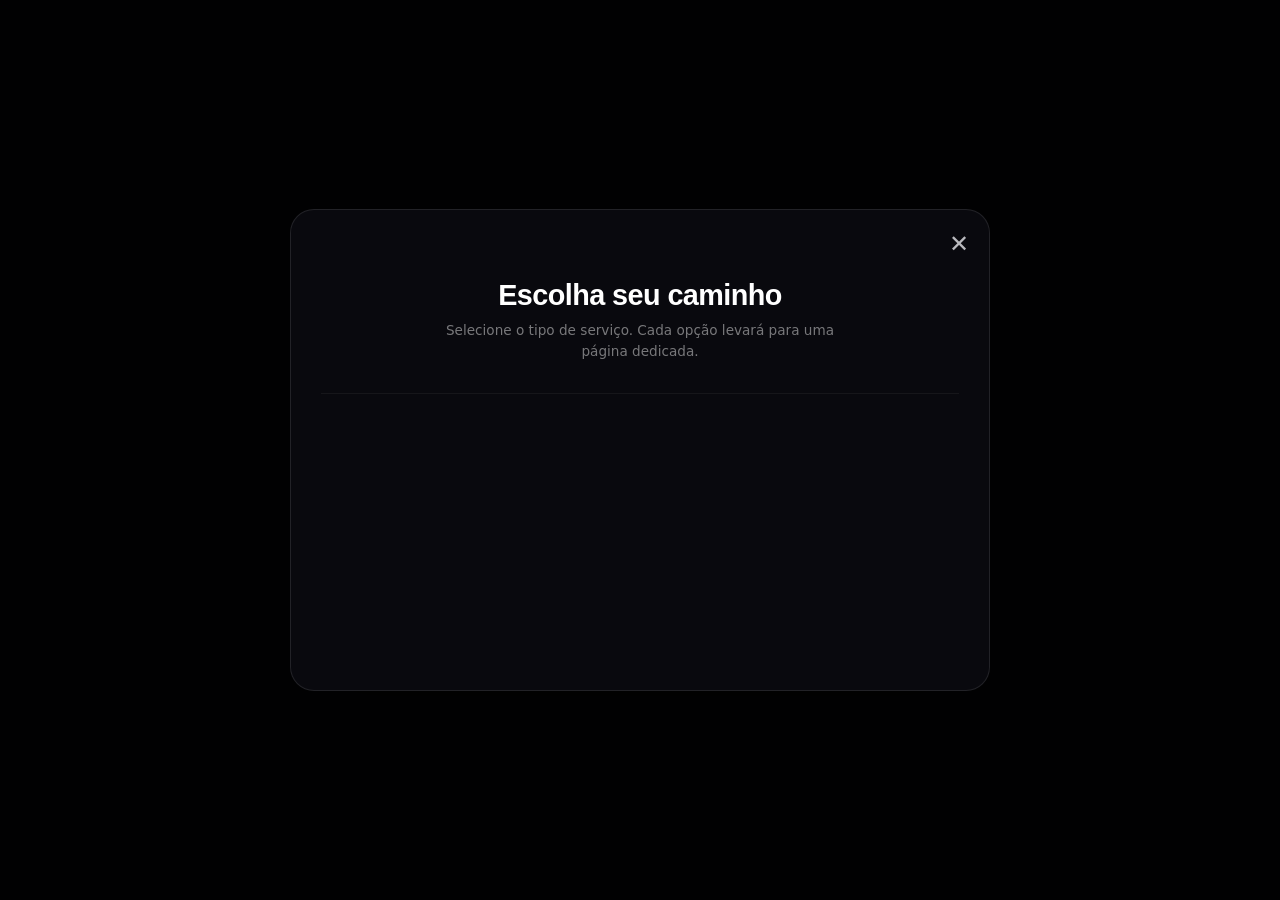
==== commit d2c7e2e6: "Add files via upload" ====
--- a/publico.html
+++ b/publico.html
@@ -5,7 +5,8 @@
   <meta charset="utf-8" />
   <meta name="viewport" content="width=device-width, initial-scale=1" />
   <title>Escolha seu caminho — LENS</title>
-  <link rel="stylesheet" href="style.css">
+  <link rel="icon" type="image/svg+xml" href="assets/icons/logo_lensbylis_dho_original_icon.svg?v=1.2">
+  <link rel="stylesheet" href="style.css?v=1.1">
   <link rel="stylesheet" href="sobre.css">
   <style>
     /* Standalone preview only — make picker visible immediately */
--- a/style.css
+++ b/style.css
@@ -1,5 +1,5 @@
 /* 
-  LENS Partner - Design System
+  LENS by Lis. - Design System
   Style: Elegant Glassmorphism & High-End Consultancy
 */
 
@@ -15,6 +15,9 @@
     --violet-3: #e9d5ff;
     --accent: #7c5cff;
     --pitaya: #ff4fa3;
+    --pitaya-rgb: 255, 79, 163;
+    --violet-1: #7c3aed;
+    --violet-rgb: 124, 58, 237;
     --wine-deep: #410022;
 
     /* Glassmorphism */
@@ -170,6 +173,14 @@
     cursor: pointer;
     border: none;
     font-size: 16px;
+    transition: all 0.3s ease;
+}
+
+@media (max-width: 480px) {
+    .btn {
+        padding: 12px 24px;
+        font-size: 14px;
+    }
 }
 
 .btn-primary {
@@ -185,15 +196,25 @@
 }
 
 .btn-glass {
-    background: rgba(255, 255, 255, 0.05);
-    border: 1px solid var(--glass-border);
+    background: rgba(255, 255, 255, 0.03);
+    border: 1px solid rgba(255, 255, 255, 0.1);
     color: white;
     backdrop-filter: blur(10px);
 }
 
 .btn-glass:hover {
-    background: rgba(255, 255, 255, 0.1);
-    border-color: rgba(233, 213, 255, 0.4);
+    background: rgba(255, 255, 255, 0.08);
+    border-color: rgba(255, 79, 163, 0.3);
+}
+
+.btn-sm {
+    padding: 8px 18px;
+    font-size: 11px;
+    font-weight: 600;
+    letter-spacing: 0.02em;
+    min-height: auto;
+    border-radius: 999px;
+    text-transform: none;
 }
 
 /* Section Components */
@@ -201,6 +222,12 @@
     padding: var(--section-gap) 20px;
     max-width: var(--max-width);
     margin: 0 auto;
+}
+
+@media (max-width: 768px) {
+    .section {
+        padding: clamp(40px, 8vh, 60px) 20px;
+    }
 }
 
 .container {
@@ -248,6 +275,19 @@
     letter-spacing: -0.03em;
 }
 
+.brand-logo {
+    height: 40px !important;
+    width: auto !important;
+    display: block !important;
+    transition: height 0.3s ease;
+}
+
+@media (max-width: 480px) {
+    .brand-logo {
+        height: 32px !important;
+    }
+}
+
 .brand-period {
     color: var(--pitaya);
 }
@@ -624,6 +664,12 @@
 }
 
 @media (max-width: 900px) {
+    .site-nav {
+        top: 10px;
+        width: calc(100% - 20px);
+        padding: 8px 16px;
+    }
+
     .menu-toggle {
         display: flex;
     }
@@ -631,12 +677,12 @@
     .nav-links.active {
         display: flex;
         position: absolute;
-        top: 80px;
+        top: 60px;
         left: 0;
         width: 100%;
         flex-direction: column;
         padding: 20px;
-        background: rgba(7, 7, 11, 0.95);
+        background: rgba(7, 7, 11, 0.98);
         backdrop-filter: blur(20px);
         border-radius: var(--radius-md);
         border: 1px solid var(--glass-border);
@@ -687,57 +733,98 @@
 }
 
 /* Side Social Bar */
+/* Side Social Bar — Fixed Height & Visibility */
 .side-social {
-    position: fixed;
-    right: 0;
-    top: 50%;
-    transform: translateY(-50%);
-    z-index: 500;
-    display: flex;
-    flex-direction: column;
-    align-items: center;
-    gap: 12px;
-    background: rgba(7, 7, 11, 0.6);
-    backdrop-filter: blur(12px);
-    -webkit-backdrop-filter: blur(12px);
-    border: 1px solid rgba(255, 255, 255, 0.08);
-    border-right: none;
-    padding: 16px 10px;
-    border-radius: 16px 0 0 16px;
+    position: fixed !important;
+    right: 0 !important;
+    top: 50% !important;
+    transform: translateY(-50%) !important;
+    z-index: 9999 !important;
+    /* Extremely high z-index */
+    display: flex !important;
+    flex-direction: column !important;
+    align-items: center !important;
+    gap: 11px !important;
+    background: rgba(7, 7, 11, 0.45) !important;
+    backdrop-filter: blur(15px) !important;
+    -webkit-backdrop-filter: blur(15px) !important;
+    border: 1px solid rgba(255, 255, 255, 0.08) !important;
+    border-right: none !important;
+    padding: 18px 9px !important;
+    border-radius: 16px 0 0 16px !important;
+    height: auto !important;
+    min-height: 252px !important;
+    width: 49px !important;
+    overflow: visible !important;
+    visibility: visible !important;
+    opacity: 1 !important;
+}
+
+/* Mobileized Sidebar: Compact & Semi-transparent */
+@media (max-width: 768px) {
+    .side-social {
+        display: flex !important;
+        /* Restore but make compact */
+        width: 38px !important;
+        min-height: auto !important;
+        padding: 12px 6px !important;
+        gap: 8px !important;
+        background: rgba(7, 7, 11, 0.3) !important;
+        /* More subtle */
+        backdrop-filter: blur(5px) !important;
+        -webkit-backdrop-filter: blur(5px) !important;
+        top: 55% !important;
+        transform: translateY(-50%) scale(0.9) !important;
+    }
+
+    .side-label {
+        display: none !important;
+        /* Hide label on mobile */
+    }
+
+    .social-icon {
+        width: 22px !important;
+        height: 22px !important;
+    }
 }
 
 .social-icon {
-    width: 32px;
-    height: 32px;
-    display: inline-flex;
-    align-items: center;
-    justify-content: center;
-    border-radius: 8px;
-    color: rgba(255, 255, 255, 0.5);
-    background: rgba(255, 255, 255, 0.03);
-    transition: all 0.3s ease;
-    text-decoration: none;
+    width: 25px !important;
+    height: 25px !important;
+    display: flex !important;
+    align-items: center !important;
+    justify-content: center !important;
+    background: transparent !important;
+    border: none !important;
+    transition: all 0.3s cubic-bezier(0.4, 0, 0.2, 1) !important;
+    text-decoration: none !important;
+    opacity: 1 !important;
+    visibility: visible !important;
+}
+
+.social-icon img {
+    width: 100% !important;
+    height: 100% !important;
+    object-fit: contain !important;
+    border-radius: 6px !important;
 }
 
 .social-icon:hover {
-    color: var(--pitaya);
-    background: rgba(255, 255, 255, 0.07);
-    transform: translateX(-2px);
-}
-
-.social-icon svg {
-    width: 18px;
-    height: 18px;
+    transform: translateY(-2px) scale(1.1) !important;
+    filter: brightness(1.2) !important;
 }
 
 .side-label {
-    font-size: 8px;
-    letter-spacing: 0.2em;
-    writing-mode: vertical-rl;
-    text-orientation: mixed;
-    color: rgba(255, 255, 255, 0.3);
-    margin-top: 4px;
-    text-transform: uppercase;
+    font-size: 9px !important;
+    font-weight: 700 !important;
+    color: #ffffff !important;
+    writing-mode: vertical-rl !important;
+    transform: rotate(180deg) !important;
+    margin-top: 15px !important;
+    letter-spacing: 2px !important;
+    opacity: 0.8 !important;
+    display: block !important;
+    visibility: visible !important;
 }
 
 /* Modal / Popup Component */
@@ -785,6 +872,179 @@
 
 .modal-close:hover {
     color: white;
+}
+
+/* Detailed & Minimalist Modal Refinements */
+.modal.modal-xl {
+    max-width: 850px;
+    height: 90vh;
+    padding: 0;
+    display: flex;
+    flex-direction: column;
+    overflow: hidden;
+    background: rgba(10, 10, 15, 0.98);
+}
+
+.modal-image-wrap {
+    width: 100%;
+    height: 300px;
+    overflow: hidden;
+    flex-shrink: 0;
+}
+
+.modal-image-wrap img {
+    width: 100%;
+    height: 100%;
+    object-fit: cover;
+}
+
+.modal-content-scroll {
+    flex: 1;
+    overflow-y: auto;
+    padding: 40px;
+    scrollbar-width: thin;
+    scrollbar-color: var(--violet-2) transparent;
+}
+
+.modal-header-main {
+    margin-bottom: 30px;
+    display: flex;
+    justify-content: space-between;
+    align-items: flex-start;
+    gap: 20px;
+    border-bottom: 1px solid var(--line-soft);
+    padding-bottom: 20px;
+}
+
+.modal-header-main h3 {
+    font-size: 2rem;
+    font-family: 'Outfit', sans-serif;
+    color: white;
+    margin: 0;
+}
+
+.modal-price-box {
+    text-align: right;
+}
+
+.price-main {
+    display: block;
+    font-size: 1.5rem;
+    font-weight: 800;
+    color: var(--pitaya);
+}
+
+.price-pay {
+    font-size: 0.9rem;
+    color: var(--fg-muted);
+}
+
+.modal-rich-text {
+    font-size: 1rem;
+    line-height: 1.8;
+    color: var(--fg-muted);
+}
+
+.modal-rich-text h1,
+.modal-rich-text h2 {
+    color: white;
+    margin: 30px 0 15px;
+}
+
+.modal-rich-text p {
+    margin-bottom: 1.5rem;
+}
+
+.modal-faq-section {
+    margin-top: 40px;
+    padding-top: 30px;
+    border-top: 1px solid var(--line-soft);
+}
+
+.modal-faq-section h2 {
+    font-size: 1.25rem;
+    margin-bottom: 20px;
+    display: flex;
+    align-items: center;
+    gap: 10px;
+}
+
+.faq-item {
+    margin-bottom: 20px;
+}
+
+.faq-item h3 {
+    font-size: 1rem;
+    color: white;
+    margin-bottom: 8px;
+}
+
+.faq-item p {
+    font-size: 0.9rem;
+    color: var(--fg-muted);
+}
+
+.modal-footer-sticky {
+    padding: 20px 40px;
+    background: rgba(15, 15, 20, 0.9);
+    backdrop-filter: blur(10px);
+    border-top: 1px solid var(--line-soft);
+    display: flex;
+    gap: 15px;
+    justify-content: flex-end;
+}
+
+/* Modal Content Polish */
+.modal-rich-text ul {
+    margin: 20px 0;
+    padding-left: 20px;
+    list-style: none;
+}
+
+.modal-rich-text li {
+    position: relative;
+    margin-bottom: 10px;
+}
+
+.modal-rich-text li::before {
+    content: '•';
+    position: absolute;
+    left: -20px;
+    color: var(--pitaya);
+    font-weight: bold;
+}
+
+.fade-in {
+    animation: fadeIn 0.6s ease-out forwards;
+}
+
+@keyframes fadeIn {
+    from {
+        opacity: 0;
+        transform: translateY(10px);
+    }
+
+    to {
+        opacity: 1;
+        transform: translateY(0);
+    }
+}
+
+/* Responsive Modal */
+@media (max-width: 600px) {
+    .modal-header-main {
+        flex-direction: column;
+        gap: 10px;
+    }
+
+    .modal-price-box {
+        text-align: left;
+    }
+
+    .modal-footer-sticky {
+        padding: 15px 20px;
+        flex-direction: column;
+    }
 }
 
 /* Service Picker Specialized Styles */
@@ -1154,17 +1414,17 @@
 .section-toggle,
 .biz-toggle {
     display: inline-flex;
-    gap: 8px;
-    padding: 6px;
+    gap: 6px;
+    padding: 4px;
     border-radius: 100px;
-    margin-bottom: 3rem;
+    margin-bottom: 2rem;
     background: rgba(255, 255, 255, 0.03);
     border: 1px solid rgba(255, 255, 255, 0.08);
 }
 
 .toggle-btn,
 .biz-btn {
-    padding: 10px 24px;
+    padding: 6px 18px;
     border-radius: 100px;
     border: none;
     background: transparent;
@@ -1172,7 +1432,7 @@
     font-weight: 600;
     cursor: pointer;
     transition: all 0.3s ease;
-    font-size: 0.9rem;
+    font-size: 0.8rem;
 }
 
 .toggle-btn.active,
@@ -1215,12 +1475,128 @@
 /* Product Cards Grid Enhancement */
 .cards-grid {
     display: grid;
-    grid-template-columns: repeat(auto-fill, minmax(250px, 1fr));
+    grid-template-columns: repeat(auto-fill, minmax(280px, 1fr));
     gap: 24px;
-    /* Reduced to match sobre.css grid gaps */
     margin: 0 auto 4rem;
     max-width: 1100px;
-    /* Expanded to fit 4 cards @ 250px + gaps */
+}
+
+@media (max-width: 768px) {
+    .cards-grid {
+        grid-template-columns: 1fr;
+        gap: 16px;
+        padding: 0 5px;
+        margin-bottom: 2rem;
+    }
+}
+
+#parceiros-grid.cards-grid {
+    grid-template-columns: repeat(2, 1fr);
+    max-width: 800px;
+    margin: 0;
+}
+
+/* Split Layout for Partners */
+.partners-split-layout {
+    display: grid;
+    grid-template-columns: 1fr 1fr;
+    gap: 80px;
+    align-items: flex-start;
+    max-width: 1200px;
+    margin: 0 auto;
+    padding: 0 24px;
+}
+
+.partners-content {
+    text-align: left;
+    background: rgba(255, 255, 255, 0.02);
+    backdrop-filter: blur(15px);
+    -webkit-backdrop-filter: blur(15px);
+    border: 1px solid rgba(255, 255, 255, 0.05);
+    border-radius: 32px;
+    padding: 48px;
+    position: sticky;
+    top: 120px;
+    overflow: hidden;
+}
+
+.hero-title-wrap {
+    display: flex;
+    flex-direction: column;
+    margin: 0;
+    font-size: inherit;
+    font-weight: inherit;
+    line-height: inherit;
+    color: inherit;
+}
+
+.partners-content-title {
+    color: var(--pitaya);
+    font-size: 1.4rem;
+    margin-bottom: 24px;
+    font-family: 'Outfit', sans-serif;
+    font-weight: 700;
+}
+
+.partners-content::before {
+    content: '';
+    position: absolute;
+    top: 0;
+    left: 0;
+    right: 0;
+    bottom: 0;
+    border-radius: inherit;
+    padding: 1px;
+    background: linear-gradient(135deg, rgba(255, 255, 255, 0.1), transparent, rgba(255, 255, 255, 0.05));
+    -webkit-mask: linear-gradient(#fff 0 0) content-box, linear-gradient(#fff 0 0);
+    mask: linear-gradient(#fff 0 0) content-box, linear-gradient(#fff 0 0);
+    -webkit-mask-composite: xor;
+    mask-composite: exclude;
+    pointer-events: none;
+}
+
+.partners-content p {
+    color: var(--fg-muted);
+    font-size: 1rem;
+    line-height: 1.6;
+    margin-bottom: 24px;
+    opacity: 0.9;
+    position: relative;
+    text-align: justify;
+}
+
+.activation-formats {
+    font-weight: 600;
+    font-size: 0.9rem !important;
+    text-transform: uppercase;
+    letter-spacing: 0.05em;
+    color: var(--fg-main) !important;
+    opacity: 0.8;
+}
+
+.partner-actions {
+    display: flex;
+    justify-content: flex-start;
+}
+
+@media (max-width: 992px) {
+    .partners-split-layout {
+        grid-template-columns: 1fr;
+        gap: 40px;
+        text-align: center;
+    }
+
+    .partners-content {
+        text-align: center;
+    }
+
+    .partner-actions {
+        justify-content: center;
+    }
+
+    #parceiros-grid.cards-grid {
+        margin: 0 auto;
+    }
 }
 
 /* Sidebar Layout for Business Panels */
@@ -1238,6 +1614,19 @@
     margin: 0;
     max-width: 820px;
     /* Force 3 cards max (250px * 3 + gaps) */
+}
+
+@media (max-width: 992px) {
+    .biz-panel-inner {
+        flex-direction: column;
+        align-items: center;
+        width: 100%;
+    }
+
+    .biz-panel-inner .cards-grid {
+        max-width: 100%;
+        width: 100%;
+    }
 }
 
 /* Specific Sidebar for Analytics/Cultura if wrapped */
@@ -1308,11 +1697,29 @@
     position: relative;
 }
 
+.partner-media {
+    width: 110px;
+    height: 110px;
+    border-radius: 50%;
+    margin: 24px auto 8px;
+    overflow: hidden;
+    position: relative;
+    background: rgba(255, 255, 255, 0.05);
+    border: 2px solid rgba(255, 79, 163, 0.3);
+    display: flex;
+    align-items: center;
+    justify-content: center;
+}
+
 .card-media img {
     width: 100%;
     height: 100%;
     object-fit: cover;
     transition: transform 0.6s ease;
+}
+
+.partner-media img {
+    object-fit: cover;
 }
 
 .product-card:hover .card-media img {
@@ -1375,6 +1782,12 @@
     padding: 10px;
 }
 
+@media (max-width: 480px) {
+    .card-actions {
+        flex-direction: column;
+    }
+}
+
 /* General Strategic Actions (Centered at bottom) */
 .strategic-actions:not(.sidebar-actions),
 .partner-actions {
@@ -1382,6 +1795,19 @@
     justify-content: center;
     gap: 16px;
     margin-top: 2rem;
+}
+
+@media (max-width: 768px) {
+    .site-footer-v2 {
+        padding: 40px 20px;
+        text-align: center;
+    }
+
+    .footer-content {
+        flex-direction: column;
+        text-align: center;
+        gap: 30px;
+    }
 }
 
 /* Grid capacity overrides */
@@ -1391,12 +1817,38 @@
 }
 
 /* Product Modal Refinement */
-#productModal .modal {
+#productModal .modal,
+.picker-modal {
     max-width: 500px;
     padding: 30px;
     background: rgba(10, 10, 15, 0.95);
     border: 1px solid rgba(255, 255, 255, 0.1);
     backdrop-filter: blur(40px);
+}
+
+.picker-modal {
+    max-width: 700px;
+    /* Wider for the 3-column grid on desktop */
+}
+
+@media (max-width: 768px) {
+
+    #productModal .modal,
+    .picker-modal {
+        max-height: 85vh;
+        /* Prevent cutting off on mobile */
+        overflow-y: auto;
+        /* Enable scrolling if content overflows */
+    }
+}
+
+@media (max-width: 480px) {
+
+    #productModal .modal,
+    .picker-modal {
+        padding: 30px 20px;
+        width: 90%;
+    }
 }
 
 #pmTitle {
@@ -1457,7 +1909,18 @@
     }
 
     .service-title {
-        font-size: 1.75rem;
+        font-size: 1.55rem;
+        margin-bottom: 10px;
+    }
+
+    .service-sub {
+        font-size: 13.5px;
+        line-height: 1.6;
+    }
+
+    .kicker {
+        font-size: 10px;
+        margin-bottom: 8px;
     }
 
     .biz-panel-inner {
@@ -1475,11 +1938,204 @@
     }
 
     .strategic-actions .btn {
-        width: auto;
-        flex: 1;
+        width: 100%;
+        margin-top: 8px;
+    }
+
+    /* Product Card Mobile Optimization */
+    .product-card {
+        border-radius: 16px;
+    }
+
+    .card-body {
+        padding: 15px;
+    }
+
+    .card-title {
+        font-size: 16px;
+        margin-bottom: 6px;
+    }
+
+    .card-desc {
+        font-size: 13px;
+        line-height: 1.5;
+    }
+
+    .card-footer {
+        padding: 0 15px 15px;
+    }
+
+    .price {
+        font-size: 1.3rem;
+    }
+
+    .card-media {
+        aspect-ratio: 16/9;
+    }
+}
+
+@media (max-width: 600px) {
+    .btn-sm {
         min-width: 160px;
     }
 }
 
-
-/* --- End of Consolidated Styles --- */+/* Responsive Utilities */
+.hide-on-mobile {
+    display: block !important;
+}
+
+.hide-on-desktop {
+    display: none !important;
+}
+
+@media (max-width: 768px) {
+    .hide-on-mobile {
+        display: none !important;
+    }
+
+    .hide-on-desktop {
+        display: block !important;
+    }
+}
+
+/* ─── DEFINITIVE MOBILE REFINEMENTS (Service Page) ─── */
+@media (max-width: 600px) {
+
+    /* Force Title and Subtitle scaling down */
+    body .service-title {
+        font-size: 1.3rem !important;
+        line-height: 1.25 !important;
+        margin-bottom: 8px !important;
+        letter-spacing: -0.01em !important;
+    }
+
+    body .service-sub {
+        font-size: 12.5px !important;
+        line-height: 1.5 !important;
+        color: rgba(255, 255, 255, 0.6) !important;
+        margin-bottom: 24px !important;
+    }
+
+    body .kicker {
+        font-size: 9.5px !important;
+        margin-bottom: 6px !important;
+        letter-spacing: 0.1em !important;
+    }
+
+    /* Force Product Cards Compactness */
+    body .product-card {
+        margin-bottom: 20px !important;
+        border-radius: 14px !important;
+    }
+
+    body .card-body {
+        padding: 14px !important;
+    }
+
+    body .card-title {
+        font-size: 14.5px !important;
+        margin-bottom: 4px !important;
+    }
+
+    body .card-desc {
+        font-size: 12px !important;
+        line-height: 1.45 !important;
+        opacity: 0.8;
+    }
+
+    body .price {
+        font-size: 1.2rem !important;
+    }
+
+    body .card-actions {
+        padding: 0 14px 14px !important;
+        gap: 8px !important;
+    }
+
+    body .card-actions .btn {
+        padding: 7px 10px !important;
+        font-size: 0.7rem !important;
+    }
+
+    /* Container Spacing */
+    body .page-wrap {
+        padding-top: 80px !important;
+        padding-bottom: 60px !important;
+    }
+
+    body .container {
+        padding: 0 16px !important;
+    }
+
+    /* Refined Suggestion box: Non-sticky with better padding */
+    body .partners-content {
+        padding: 24px 15px !important;
+        margin: 0 10px !important;
+        border-radius: 20px !important;
+        position: relative !important;
+        /* Remove sticky effect on mobile */
+        top: 0 !important;
+        width: auto !important;
+    }
+
+    body .partners-content-title {
+        font-size: 1.15rem !important;
+        margin-bottom: 16px !important;
+    }
+
+    body .partners-content p {
+        font-size: 0.8rem !important;
+        line-height: 1.5 !important;
+    }
+
+    /* Parceiros Grid to Carousel (Service Page) */
+    #parceiros-grid.cards-grid {
+        display: flex !important;
+        flex-wrap: nowrap !important;
+        overflow-x: auto !important;
+        scroll-snap-type: x mandatory !important;
+        gap: 16px !important;
+        padding: 10px 16px 20px !important;
+        margin: 0 -16px 2rem !important;
+        /* Bleed to edges */
+        scrollbar-width: none !important;
+        -ms-overflow-style: none !important;
+    }
+
+    #parceiros-grid.cards-grid::-webkit-scrollbar {
+        display: none !important;
+    }
+
+    #parceiros-grid.cards-grid .product-card {
+        flex: 0 0 85% !important;
+        scroll-snap-align: center !important;
+        margin-bottom: 0 !important;
+    }
+
+    body .partner-actions .btn {
+        padding: 8px 20px !important;
+        font-size: 0.75rem !important;
+    }
+}
+
+/* --- End of Consolidated Styles --- */
+
+@media (max-width: 768px) {
+
+    /* Set global text justification for multi-line body text on mobile (no hifenização) */
+    p,
+    .product-desc,
+    .sobre-intro,
+    .founder-bio,
+    .mission-card p,
+    .valor-text span,
+    .imp-text span,
+    .partners-content p {
+        text-align: justify !important;
+        text-justify: inter-word !important;
+        hyphens: none !important;
+        -webkit-hyphens: none !important;
+        -moz-hyphens: none !important;
+    }
+}
--- a/sobre.css
+++ b/sobre.css
@@ -1,5 +1,5 @@
 /*
-  LENS Partner — sobre.css
+  LENS by Lis. — sobre.css
   Slider-based "Sobre" page styles
 */
 
@@ -15,12 +15,12 @@
 
 /* Custom Colors for Sobre: More Purple (Roxo) and Wine (Vinho) */
 .glow-1 {
-    background: linear-gradient(135deg, #4a0404 0%, #7214da 60%, #ff1c7e 100%) !important;
+    background: linear-gradient(135deg, var(--wine-deep) 0%, var(--violet-1) 60%, var(--pitaya) 100%) !important;
     opacity: 0.7;
 }
 
 .glow-2 {
-    background: linear-gradient(225deg, #7214da 0%, #4a0404 60%, #ff1c7e 100%) !important;
+    background: linear-gradient(225deg, var(--violet-1) 0%, var(--wine-deep) 60%, var(--pitaya) 100%) !important;
     opacity: 0.4;
 }
 
@@ -50,9 +50,9 @@
     height: 100vh;
     display: flex;
     flex-direction: column;
-    justify-content: center;
-    align-items: center;
-    padding: 80px 60px 150px;
+    justify-content: flex-start;
+    align-items: center;
+    padding: 120px 60px 150px;
     overflow-y: auto;
     scroll-behavior: smooth;
 }
@@ -75,21 +75,21 @@
 }
 
 .sobre-title {
-    font-size: clamp(1rem, 2.4vw, 2.188rem);
-    /* max 35px, scales down to fit */
+    font-size: clamp(1rem, 2.4vw, 2.1rem);
+    /* Reduced max size slightly to help fit single line */
     font-weight: 800;
     line-height: 1.2;
     color: white;
     margin-bottom: 15px;
-    letter-spacing: -0.02em;
-    white-space: nowrap;
+    letter-spacing: -0.04em;
+    /* Slightly more compact to fit long phrases in one line */
+    word-wrap: break-word;
 }
 
 .founder-name {
     font-size: clamp(1rem, 2.4vw, 2.188rem);
     text-align: left;
     margin-bottom: 15px;
-    white-space: nowrap;
 }
 
 .sobre-intro {
@@ -111,11 +111,11 @@
 
 /* ─── Glass Card Base ───────────────────── */
 .glass-card-sobre {
-    background: rgba(255, 255, 255, 0.04);
-    border: 1px solid rgba(255, 255, 255, 0.1);
+    background: var(--glass-bg);
+    border: 1px solid var(--glass-border);
     border-radius: 14px;
-    backdrop-filter: blur(12px);
-    -webkit-backdrop-filter: blur(12px);
+    backdrop-filter: blur(var(--glass-blur));
+    -webkit-backdrop-filter: blur(var(--glass-blur));
 }
 
 /* ─── Slide 1: Quem Somos ───────────────── */
@@ -262,7 +262,7 @@
             transparent 0%,
             rgba(255, 255, 255, 0.15) 5%,
             rgba(255, 255, 255, 0.25) 50%,
-            rgba(255, 79, 163, 0.6) 95%,
+            rgba(var(--pitaya-rgb), 0.6) 95%,
             transparent 100%);
 }
 
@@ -282,7 +282,7 @@
     width: 14px;
     height: 14px;
     border: 2px solid rgba(255, 255, 255, 0.8);
-    box-shadow: 0 0 14px var(--pitaya), 0 0 28px rgba(255, 79, 163, 0.4);
+    box-shadow: 0 0 14px var(--pitaya), 0 0 28px rgba(var(--pitaya-rgb), 0.4);
 }
 
 .timeline-items-top {
@@ -364,7 +364,7 @@
 }
 
 .t-active .t-year {
-    color: rgba(255, 79, 163, 0.7);
+    color: rgba(var(--pitaya-rgb), 0.7);
 }
 
 
@@ -393,7 +393,7 @@
 }
 
 .valor-item:hover {
-    border-color: rgba(255, 79, 163, 0.3);
+    border-color: rgba(var(--pitaya-rgb), 0.3);
 }
 
 .valor-icon {
@@ -436,18 +436,27 @@
 }
 
 .cenario-panel {
-    padding: 20px;
+    padding: 0 20px 20px 20px;
     display: flex;
     flex-direction: column;
     gap: 12px;
+    height: 450px;
 }
 
 .stat-badge {
     display: flex;
     align-items: flex-start;
     gap: 10px;
-    margin-bottom: 12px;
-    /* Add margin when inside */
+    margin-bottom: 8px;
+    /* Slightly reduced */
+    background: rgba(0, 0, 0, 0.4);
+    backdrop-filter: blur(8px);
+    -webkit-backdrop-filter: blur(8px);
+    padding: 8px 12px;
+    border-radius: 8px;
+    border: 1px solid rgba(255, 255, 255, 0.05);
+    position: relative;
+    z-index: 2;
 }
 
 .stat-pct {
@@ -464,7 +473,8 @@
 }
 
 .news-snippet {
-    margin: 1rem 0;
+    margin: 0 0 5px 0;
+    /* Margin top to 0 */
     padding: 1.25rem;
     border-radius: 12px;
     background: rgba(255, 255, 255, 0.03);
@@ -475,24 +485,30 @@
     display: flex;
     flex-direction: column;
     gap: 12px;
-    padding: 1.25rem;
+    padding: 0 1.25rem 5px 1.25rem;
+    border: 1px solid rgba(255, 255, 255, 0.1);
 }
 
 .news-image-body {
     width: 100%;
-    height: 140px;
-    border-radius: 10px;
+    height: auto;
+    border-radius: 0;
+    overflow: visible;
+    position: relative;
+    border: none;
+    background: none;
+    margin-top: -55px;
+    margin-bottom: -35px;
+    max-height: 180px;
     overflow: hidden;
-    position: relative;
-    border: 1px solid rgba(255, 255, 255, 0.1);
-    background: rgba(0, 0, 0, 0.2);
+    z-index: 1;
 }
 
 .news-image-body img {
     width: 100%;
-    height: 100%;
-    object-fit: cover;
-    opacity: 0.9;
+    height: auto;
+    border-radius: 8px;
+    opacity: 1;
     transition: transform 0.3s ease;
 }
 
@@ -526,6 +542,7 @@
     margin-bottom: 0.75rem;
     display: -webkit-box;
     -webkit-line-clamp: 2;
+    line-clamp: 2;
     -webkit-box-orient: vertical;
     overflow: hidden;
 }
@@ -540,16 +557,20 @@
 }
 
 .news-link {
-    font-size: 0.7rem;
-    font-style: italic;
-    opacity: 0.5;
+    font-size: 10px;
+    color: rgba(255, 255, 255, 0.35);
+    font-style: normal;
+    opacity: 1;
     text-decoration: none;
     display: block;
-    margin-top: 4px;
+    margin-top: 18px;
+    text-align: center;
+    position: relative;
+    z-index: 2;
 }
 
 .news-link:hover {
-    opacity: 1;
+    color: var(--pitaya);
     text-decoration: underline;
 }
 
@@ -574,39 +595,59 @@
     margin-bottom: 6px;
 }
 
-.news-link {
-    font-size: 10px;
-    color: var(--pitaya);
-    text-decoration: none;
-}
+/* Redundant .news-link removed */
 
 .panel-title-bold {
     font-size: 13px;
     font-weight: 700;
     color: white;
     line-height: 1.4;
-    margin-bottom: 4px;
+    margin-bottom: 8px;
+    background: rgba(0, 0, 0, 0.4);
+    backdrop-filter: blur(8px);
+    -webkit-backdrop-filter: blur(8px);
+    padding: 8px 12px;
+    border-radius: 8px;
+    border: 1px solid rgba(255, 255, 255, 0.05);
+    display: inline-block;
+    /* Ensure background only covers text area */
 }
 
 .panel-sub {
     font-size: 12px;
     color: rgba(255, 255, 255, 0.6);
     margin-bottom: 8px;
+    text-align: center;
+}
+
+.top-actions-wrapper {
+    display: flex;
+    align-items: flex-start;
+    gap: 16px;
+    margin-bottom: 8px;
 }
 
 .top3-list {
+    flex: 1;
     display: flex;
     flex-direction: column;
     gap: 6px;
+    align-items: flex-start;
+    /* Align items to the left */
+    max-width: 250px;
 }
 
 .top3-item {
+    width: 210px;
+    /* Fixed width for better readability */
     padding: 8px 12px;
     border-radius: 8px;
-    font-size: 12px;
+    font-size: 11px;
     color: rgba(255, 255, 255, 0.7);
     background: rgba(255, 255, 255, 0.04);
     border: 1px solid rgba(255, 255, 255, 0.08);
+    text-align: center;
+    /* Center text inside */
 }
 
 .top3-item.active-item {
@@ -617,10 +658,8 @@
 }
 
 .cenario-side-stats {
-    display: grid;
-    grid-template-columns: auto 1fr;
-    gap: 12px;
-    align-items: flex-start;
+    display: block;
+    /* No longer a grid */
     margin-top: 4px;
 }
 
@@ -628,6 +667,9 @@
     display: flex;
     flex-direction: column;
     gap: 4px;
+    width: 150px;
+    flex-shrink: 0;
+    margin-top: 5px;
 }
 
 .big-number {
@@ -639,7 +681,7 @@
 .big-stat p {
     font-size: 11px;
     color: rgba(255, 255, 255, 0.6);
-    max-width: 120px;
+    max-width: 150px;
     line-height: 1.3;
 }
 
@@ -660,13 +702,14 @@
     color: rgba(255, 255, 255, 0.55);
     margin-top: 6px;
     display: block;
+    text-align: center;
 }
 
 .arrow-down {
     width: 18px;
     height: 18px;
     display: block;
-    margin: 6px 0;
+    margin: 6px auto;
 }
 
 .fonte-tag {
@@ -801,6 +844,19 @@
     padding: 12px 20px 10px;
 }
 
+@media (max-width: 768px) {
+    .sobre-footer {
+        position: relative;
+        /* Flow with content on mobile slide */
+        margin-top: 60px;
+        background: rgba(7, 7, 11, 0.85);
+        /* Semi-transparent for legibility */
+        backdrop-filter: blur(10px);
+        border-top: 1px solid rgba(255, 255, 255, 0.1);
+        padding: 30px 20px 40px;
+    }
+}
+
 .footer-inner {
     max-width: 860px;
     margin: 0 auto;
@@ -849,8 +905,14 @@
         padding: 80px 20px 140px;
     }
 
-    .sobre-title {
-        font-size: clamp(1.4rem, 5vw, 2rem);
+    .sobre-title,
+    .founder-name {
+        font-size: clamp(1.4rem, 6vw, 2.2rem);
+    }
+
+    .slider-controls {
+        bottom: 40px !important;
+        /* Lower to the base on mobile */
     }
 
     /* Slide 1 */
@@ -875,8 +937,69 @@
     }
 
     .timeline-section {
-        display: none;
-        /* simplify on mobile */
+        display: block;
+        /* Restore visibility */
+        height: auto;
+        padding-left: 15px;
+        border-left: 2px solid rgba(255, 255, 255, 0.1);
+        /* Vertical track */
+        margin-top: 30px;
+        margin-left: 10px;
+    }
+
+    .timeline-track,
+    .top-event::after,
+    .bottom-event::before {
+        display: none !important;
+        /* Hide horizontal track and desktop connectors */
+    }
+
+    .timeline-items-top,
+    .timeline-items-bottom {
+        position: static;
+        display: contents;
+        /* Let children flow into the flex container for correct ordering */
+        height: auto;
+        width: 100%;
+    }
+
+    .timeline-event {
+        position: relative;
+        left: 0 !important;
+        /* Reset horizontal position */
+        transform: none !important;
+        text-align: left;
+        align-items: flex-start;
+        margin-bottom: 25px;
+        padding-left: 20px;
+    }
+
+    .timeline-event::before {
+        content: '';
+        position: absolute;
+        left: -24px;
+        /* Align with the vertical track line */
+        top: 6px;
+        width: 12px;
+        height: 12px;
+        border-radius: 50%;
+        background: rgba(255, 255, 255, 0.2);
+        border: 2px solid var(--bg-deep);
+    }
+
+    .timeline-event.t-active::before {
+        background: var(--pitaya);
+        box-shadow: 0 0 10px var(--pitaya);
+    }
+
+    .timeline-event strong {
+        white-space: normal;
+        /* Allow wrapping on narrow screens */
+        font-size: 13px;
+    }
+
+    .t-sub {
+        white-space: normal;
     }
 
     /* Slide 3 */
@@ -887,10 +1010,50 @@
     /* Slide 4 */
     .cenario-panels {
         grid-template-columns: 1fr;
+        gap: 20px;
+    }
+
+    .cenario-panel {
+        height: auto !important;
+        /* Allow content to grow */
+        padding: 10px 15px 30px;
+    }
+
+    .visual-news-card {
+        padding: 15px 1.25rem;
+    }
+
+    .news-image-body {
+        margin-top: 5px;
+        /* Reset negative margins that cut content */
+        margin-bottom: 5px;
+        max-height: none;
+        overflow: visible;
+    }
+
+    .top-actions-wrapper {
+        flex-direction: column;
+        gap: 20px;
+        align-items: center;
+    }
+
+    .top3-list {
+        max-width: 100%;
+        width: 100%;
+    }
+
+    .top3-item {
+        width: 100% !important;
+    }
+
+    .big-stat {
+        text-align: center;
+        max-width: 100%;
     }
 
     .cenario-side-stats {
         grid-template-columns: 1fr;
+        margin-top: 15px;
     }
 
     /* Slide 5 */
@@ -910,14 +1073,6 @@
         gap: 16px;
     }
 
-    /* Slide 8 */
-    .diferenciais-grid {
-        grid-template-columns: 1fr;
-    }
-
-    .diferenciais-btns {
-        flex-direction: column;
-    }
 
     /* Side social hidden on mobile */
     .side-social {
@@ -1026,8 +1181,9 @@
 
 /* Pulsing state: the next circle to click */
 .venn-circle.venn-pulsing {
-    animation: venn-pulse 2.2s ease-in-out infinite;
+    animation: venn-pulse 2.2s ease-in-out infinite !important;
     cursor: pointer;
+    z-index: 5;
 }
 
 /* Active/selected state */
@@ -1068,6 +1224,7 @@
     font-weight: 800;
     color: white;
     margin-bottom: 12px;
+    word-wrap: break-word;
 }
 
 .servico-detail-desc {
@@ -1147,13 +1304,12 @@
     font-weight: 700;
     text-align: center;
     color: white;
-    margin-bottom: 16px;
+    margin-bottom: 10px;
 }
 
 .parceiros-carousel-wrapper {
     overflow: hidden;
     position: relative;
-    margin-bottom: 20px;
     mask-image: linear-gradient(to right, transparent 0%, black 8%, black 92%, transparent 100%);
     -webkit-mask-image: linear-gradient(to right, transparent 0%, black 8%, black 92%, transparent 100%);
 }
@@ -1172,67 +1328,14 @@
     display: none;
 }
 
-.parceiro-card {
-    flex: 0 0 200px;
-    scroll-snap-align: center;
-    display: flex;
-    flex-direction: column;
-    align-items: center;
-    text-align: center;
-    gap: 8px;
-}
-
-.parceiro-avatar {
-    width: 100px;
-    height: 100px;
-    border-radius: 50%;
-    display: flex;
-    align-items: center;
-    justify-content: center;
-    font-size: 22px;
-    font-weight: 700;
-    color: white;
-    border: 2px solid rgba(255, 255, 255, 0.15);
-    flex-shrink: 0;
-    overflow: hidden;
-}
-
-.parceiro-avatar img {
-    width: 100%;
-    height: 100%;
-    object-fit: cover;
-    border-radius: 50%;
-}
-
-.parceiro-nome {
-    font-size: 13px;
-    color: white;
-    font-weight: 700;
-}
-
-.parceiro-desc {
-    font-size: 12px;
-    color: rgba(255, 255, 255, 0.6);
-    line-height: 1.4;
-}
-
-.parceiro-site {
-    font-size: 12px;
-    color: #f0b429;
-    text-decoration: none;
-    font-weight: 600;
-}
-
-.parceiro-site:hover {
-    text-decoration: underline;
-}
-
 /* Carousel Navigation Arrows */
 .parceiros-nav {
     display: flex;
     align-items: center;
     gap: 12px;
     position: relative;
+    height: 350px;
+    /* Reduced as requested */
 }
 
 .carousel-arrow {
@@ -1266,7 +1369,9 @@
 
 /* Convite Card */
 .convite-card {
-    margin-top: 18px;
+    width: 100%;
+    max-width: 700px;
+    margin: 1px auto 0;
     padding: 14px 20px;
 }
 
@@ -1311,11 +1416,6 @@
 }
 
 /* ─── Slide 8: Diferenciais ─────────────── */
-.diferenciais-title em {
-    font-style: italic;
-    color: var(--pitaya);
-}
-
 .diferenciais-grid {
     display: grid;
     grid-template-columns: 1fr 1fr;
@@ -1324,15 +1424,20 @@
 }
 
 .diferencial-card {
-    padding: 20px;
-    display: flex;
-    align-items: flex-start;
-    gap: 14px;
-    transition: border-color 0.3s ease;
+    padding: 24px;
+    display: flex;
+    align-items: center;
+    /* Centered vertically */
+    gap: 16px;
+    transition: all 0.3s ease;
+    height: 120px;
+    /* Fixed height for symmetry */
+    overflow: hidden;
 }
 
 .diferencial-card:hover {
-    border-color: rgba(255, 79, 163, 0.3);
+    border-color: rgba(255, 79, 163, 0.4);
+    background: rgba(255, 255, 255, 0.06);
 }
 
 .dif-icon {
@@ -1344,22 +1449,25 @@
     justify-content: center;
 }
 
-.dif-icon svg {
-    width: 100%;
-    height: 100%;
+.dif-content {
+    display: flex;
+    flex-direction: column;
+    gap: 4px;
+    flex: 1;
 }
 
 .diferencial-card h4 {
-    font-size: 13px;
+    font-size: 13.5px;
     font-weight: 700;
     color: white;
-    margin-bottom: 6px;
+    margin-bottom: 2px;
 }
 
 .diferencial-card p {
-    font-size: 12px;
-    color: rgba(255, 255, 255, 0.65);
+    font-size: 11.5px;
+    color: rgba(255, 255, 255, 0.6);
     line-height: 1.5;
+    margin: 0;
 }
 
 .ferramentas-bar {
@@ -1436,7 +1544,115 @@
     transition: all 0.3s ease;
 }
 
-.btn-dif-secondary:hover {
-    background: rgba(255, 255, 255, 0.1);
-    border-color: rgba(255, 255, 255, 0.4);
+.carousel-arrow svg {
+    width: 14px;
+    height: 14px;
+}
+
+/* Partners Carousel Items */
+
+.parceiro-card {
+    flex: 0 0 240px;
+    height: 300px;
+    background: rgba(255, 255, 255, 0.03);
+    border: 1px solid rgba(255, 255, 255, 0.1);
+    border-radius: 16px;
+    padding: 15px 15px;
+    display: flex;
+    flex-direction: column;
+    align-items: center;
+    text-align: center;
+    transition: all 0.3s ease;
+}
+
+.parceiro-card:hover {
+    transform: translateY(-5px);
+    background: rgba(255, 255, 255, 0.05);
+    border-color: rgba(255, 79, 163, 0.3);
+}
+
+.parceiro-avatar {
+    width: 100px;
+    height: 100px;
+    border-radius: 50%;
+    margin: 4px;
+    border: 2px solid rgba(255, 79, 163, 0.3);
+    overflow: hidden;
+    position: relative;
+    background: rgba(255, 255, 255, 0.05);
+    box-sizing: content-box;
+    flex-shrink: 0;
+    /* Prevents distortion from flexbox */
+    display: flex;
+    align-items: center;
+    justify-content: center;
+}
+
+.parceiro-avatar img {
+    width: 100%;
+    height: 100%;
+    object-fit: cover;
+}
+
+.avatar-placeholder {
+    display: flex;
+    align-items: center;
+    justify-content: center;
+    background: rgba(255, 255, 255, 0.1) !important;
+}
+
+.parceiro-nome {
+    font-family: "Outfit", sans-serif;
+    font-size: 16px;
+    color: white;
+    display: block;
+    margin-bottom: 8px;
+}
+
+.parceiro-desc {
+    font-size: 13px;
+    color: rgba(255, 255, 255, 0.6);
+    line-height: 1.5;
+    margin-bottom: 10px;
+    flex-grow: 1;
+}
+
+.parceiro-site {
+    font-size: 12px;
+    color: var(--pitaya);
+    text-decoration: none;
+    font-weight: 600;
+    transition: opacity 0.2s;
+}
+
+.parceiro-site:hover {
+    opacity: 0.8;
+}
+
+/* ─── Mobile Overrides (End of File) ────── */
+@media (max-width: 768px) {
+
+    /* Slide 8 Mobile Improvements */
+    .diferenciais-grid {
+        grid-template-columns: 1fr !important;
+        gap: 20px;
+    }
+
+    .diferencial-card {
+        height: auto !important;
+        padding: 20px;
+    }
+
+    .diferenciais-btns {
+        flex-direction: column;
+        width: 100%;
+        gap: 12px;
+    }
+
+    .btn-dif-primary,
+    .btn-dif-secondary {
+        width: 80%;
+        margin: 0 auto;
+        justify-content: center;
+    }
 }
